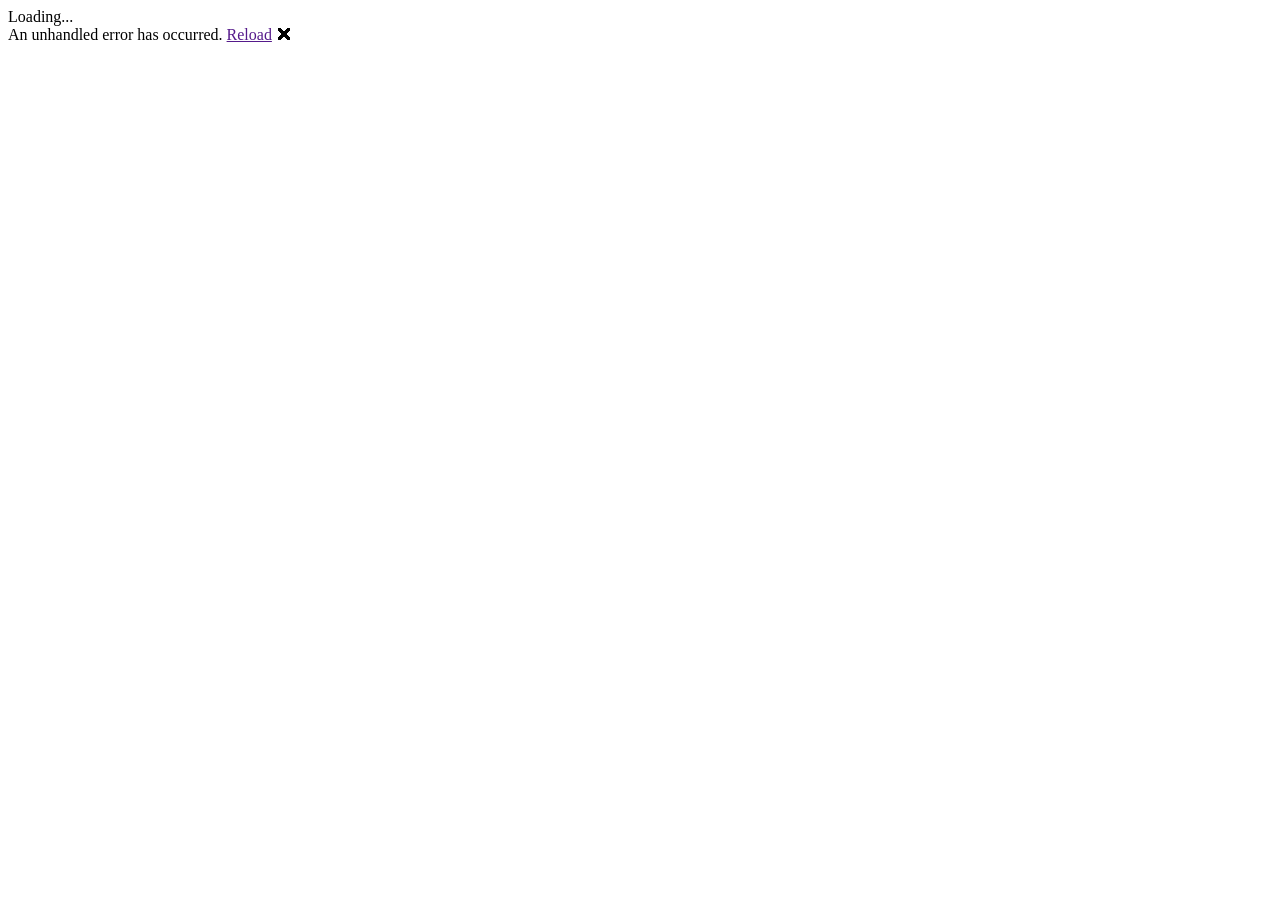
==== wwwroot/index.html @ 85c05eef "first" ====
<!DOCTYPE html>
<html lang="en">
<head>
    <meta charset="utf-8" />
    <meta name="viewport" content="width=device-width, initial-scale=1.0, maximum-scale=1.0, user-scalable=no, viewport-fit=cover" />
    <title>Olondonge</title>
    <base href="/" />
    <link rel="stylesheet" href="css/bootstrap/bootstrap.min.css" />
    <link rel="stylesheet" href="css/theme.css" />
    <link rel="stylesheet" href="css/theme-dark.css" />
    <link rel="stylesheet" href="css/app.css" />
    <link rel="stylesheet" href="css/responsive.css" />
    <link rel="stylesheet" href="OlondongeApp.styles.css" />
    <link rel="stylesheet" href="_content/Radzen.Blazor/css/material-base.css" />
    <link rel="stylesheet" href="https://cdn.jsdelivr.net/npm/bootstrap-icons@1.11.3/font/bootstrap-icons.css" />
    <link rel="icon" type="image/png" href="images/logo_system.png" sizes="32x32" />
    <link rel="icon" type="image/svg+xml" href="images/logo_system.svg" />
    <script src="js/theme.js"></script>
</head>

<body>

    <div class="status-bar-safe-area"></div>

    <div id="app">Loading...</div>

    <div id="blazor-error-ui">
        An unhandled error has occurred.
        <a href="" class="reload">Reload</a>
        <a class="dismiss">🗙</a>
    </div>

    <script src="_framework/blazor.webview.js" autostart="false"></script>
    <script src="js/sidebar.js"></script>
    <script src="js/dock.js"></script>

</body>

</html>
---- wwwroot/css/theme.css ----
/**
 * Tema Olondonge — tokens reutilizáveis (Indigo + Sky + Emerald).
 * Consumir sempre via var(--ol-*) em app.css, PageHeader, Header, Toaster, etc.
 * Escala global de `rem`: ver `responsive.css` (`html { font-size: clamp(...) }`).
 * Para alterar o look globalmente, edite este ficheiro e, se necessário, responsive.css.
 */
:root {
    /* Marca */
    --ol-color-primary: #4f46e5;
    --ol-color-primary-hover: #4338ca;
    --ol-color-primary-active: #3730a3;
    --ol-color-primary-soft: #eef2ff;
    --ol-color-primary-muted: #c7d2fe;

    --ol-color-accent: #0ea5e9;
    --ol-color-accent-soft: #e0f2fe;

    --ol-color-success: #10b981;
    --ol-color-success-soft: #d1fae5;

    --ol-color-danger: #ef4444;
    --ol-color-danger-soft: #fee2e2;

    --ol-color-warning: #f59e0b;
    --ol-color-warning-soft: #fef3c7;

    /* Superfícies */
    --ol-bg-page: #f1f5f9;
    --ol-bg-elevated: #ffffff;
    --ol-bg-subtle: #f8fafc;
    --ol-border: #e2e8f0;
    --ol-border-strong: #cbd5e1;

    /* Texto */
    --ol-text: #0f172a;
    --ol-text-secondary: #475569;
    --ol-text-muted: #64748b;
    --ol-text-on-brand: #ffffff;

    /**
     * Tipografia: usar estes tokens em CSS (rem). O tamanho de `rem` segue `html`
     * em responsive.css (clamp entre telemóvel e desktop) para leitura coerente.
     */
    --ol-font-xs: 0.75rem;
    --ol-font-sm: 0.8125rem;
    --ol-font-std: 0.875rem;
    --ol-font-body: 0.9375rem;
    --ol-font-base: 1rem;
    --ol-font-md: 1.0625rem;
    --ol-font-lg: 1.125rem;
    --ol-font-xl: 1.25rem;
    --ol-font-2xl: 1.5rem;
    --ol-font-3xl: 1.875rem;
    /* Títulos hero / splash: fluído sem media queries redundantes */
    --ol-font-display: clamp(1.75rem, 5vw + 0.75rem, 3rem);
    --ol-font-display-sub: clamp(0.9375rem, 1.5vw + 0.65rem, 1.125rem);

    /* Raio e sombra */
    --ol-radius-sm: 8px;
    --ol-radius-md: 12px;
    --ol-radius-lg: 16px;
    --ol-radius-pill: 999px;

    --ol-shadow-sm: 0 1px 2px rgba(15, 23, 42, 0.06);
    --ol-shadow-md: 0 4px 14px rgba(79, 70, 229, 0.12);
    --ol-shadow-fab: 0 8px 24px rgba(79, 70, 229, 0.35);

    /* Header (barra superior) */
    --ol-header-bg: linear-gradient(135deg, #4f46e5 0%, #2563eb 55%, #0ea5e9 100%);
    --ol-header-border: rgba(255, 255, 255, 0.12);
    --ol-header-shadow: 0 2px 12px rgba(15, 23, 42, 0.12);

    /* Sidebar */
    --ol-sidebar-bg: #1e1b4b;
    --ol-sidebar-text: rgba(255, 255, 255, 0.88);
    --ol-sidebar-hover: rgba(255, 255, 255, 0.1);

    /* Inputs */
    --ol-input-bg: #ffffff;
    --ol-input-border: #cbd5e1;
    --ol-input-focus: var(--ol-color-primary);

    /* Ligações (Bootstrap .btn-link herdado) */
    --ol-link: var(--ol-color-primary);
    --ol-link-hover: var(--ol-color-primary-hover);
}

html,
body {
    background-color: var(--ol-bg-page);
    color: var(--ol-text);
}

/* Botões Bootstrap alinhados ao tema (reutilização sem duplicar em cada .razor) */
.btn-primary {
    background-color: var(--ol-color-primary);
    border-color: var(--ol-color-primary);
    color: var(--ol-text-on-brand);
}

.btn-primary:hover,
.btn-primary:focus {
    background-color: var(--ol-color-primary-hover);
    border-color: var(--ol-color-primary-hover);
    color: var(--ol-text-on-brand);
}

.btn-secondary {
    background-color: var(--ol-bg-subtle);
    border-color: var(--ol-border-strong);
    color: var(--ol-text-secondary);
}

.btn-secondary:hover,
.btn-secondary:focus {
    background-color: var(--ol-border);
    border-color: var(--ol-border-strong);
    color: var(--ol-text);
}
---- wwwroot/css/theme-dark.css ----
/**
 * Tema escuro (Olondonge). Activo via:
 *   <html data-theme="dark">      (escolha explícita do utilizador)
 *   prefers-color-scheme: dark    (auto, quando o utilizador NÃO escolheu)
 *
 * Reaproveita os tokens var(--ol-*) — só sobrepõe valores. Cuidados:
 *  - Manter contraste AA (texto sobre superfícies escuras).
 *  - Glass dock: borda/fundo recalculados para escuro.
 *  - Tabelas zebradas: usar branco com baixa opacidade.
 *  - Skeletons: gradiente escuro.
 */

html[data-theme="dark"] {
    --ol-color-primary: #818cf8;
    --ol-color-primary-hover: #a5b4fc;
    --ol-color-primary-active: #c7d2fe;
    --ol-color-primary-soft: rgba(99, 102, 241, 0.18);
    --ol-color-primary-muted: rgba(165, 180, 252, 0.45);

    --ol-color-accent: #38bdf8;
    --ol-color-accent-soft: rgba(56, 189, 248, 0.16);

    --ol-color-success: #34d399;
    --ol-color-success-soft: rgba(16, 185, 129, 0.18);

    --ol-color-danger: #f87171;
    --ol-color-danger-soft: rgba(239, 68, 68, 0.18);

    --ol-color-warning: #fbbf24;
    --ol-color-warning-soft: rgba(245, 158, 11, 0.18);

    --ol-bg-page: #0b1020;
    --ol-bg-elevated: #131a2c;
    --ol-bg-subtle: #1a2238;
    --ol-border: rgba(255, 255, 255, 0.1);
    --ol-border-strong: rgba(255, 255, 255, 0.18);

    --ol-text: #e2e8f0;
    --ol-text-secondary: #cbd5e1;
    --ol-text-muted: #94a3b8;
    --ol-text-on-brand: #f8fafc;

    --ol-shadow-sm: 0 1px 2px rgba(0, 0, 0, 0.4);
    --ol-shadow-md: 0 4px 14px rgba(0, 0, 0, 0.55);
    --ol-shadow-fab: 0 8px 22px rgba(99, 102, 241, 0.45);

    --ol-header-bg: linear-gradient(135deg, #1e1b4b 0%, #312e81 55%, #1e3a8a 100%);
    --ol-header-border: rgba(255, 255, 255, 0.06);
    --ol-header-shadow: 0 2px 12px rgba(0, 0, 0, 0.45);

    --ol-sidebar-bg: #0a0f1f;
    --ol-sidebar-text: rgba(255, 255, 255, 0.85);
    --ol-sidebar-hover: rgba(255, 255, 255, 0.07);

    --ol-input-bg: #0f172a;
    --ol-input-border: rgba(255, 255, 255, 0.18);
    --ol-input-focus: var(--ol-color-primary);
}

/* Auto: aplica os mesmos tokens quando o sistema está em dark e o utilizador não escolheu. */
@media (prefers-color-scheme: dark) {
    html:not([data-theme]) {
        --ol-color-primary: #818cf8;
        --ol-color-primary-hover: #a5b4fc;
        --ol-color-primary-active: #c7d2fe;
        --ol-color-primary-soft: rgba(99, 102, 241, 0.18);
        --ol-color-primary-muted: rgba(165, 180, 252, 0.45);

        --ol-color-accent: #38bdf8;
        --ol-color-accent-soft: rgba(56, 189, 248, 0.16);

        --ol-color-success: #34d399;
        --ol-color-success-soft: rgba(16, 185, 129, 0.18);

        --ol-color-danger: #f87171;
        --ol-color-danger-soft: rgba(239, 68, 68, 0.18);

        --ol-color-warning: #fbbf24;
        --ol-color-warning-soft: rgba(245, 158, 11, 0.18);

        --ol-bg-page: #0b1020;
        --ol-bg-elevated: #131a2c;
        --ol-bg-subtle: #1a2238;
        --ol-border: rgba(255, 255, 255, 0.1);
        --ol-border-strong: rgba(255, 255, 255, 0.18);

        --ol-text: #e2e8f0;
        --ol-text-secondary: #cbd5e1;
        --ol-text-muted: #94a3b8;
        --ol-text-on-brand: #f8fafc;

        --ol-shadow-sm: 0 1px 2px rgba(0, 0, 0, 0.4);
        --ol-shadow-md: 0 4px 14px rgba(0, 0, 0, 0.55);
        --ol-shadow-fab: 0 8px 22px rgba(99, 102, 241, 0.45);

        --ol-header-bg: linear-gradient(135deg, #1e1b4b 0%, #312e81 55%, #1e3a8a 100%);
        --ol-header-border: rgba(255, 255, 255, 0.06);
        --ol-header-shadow: 0 2px 12px rgba(0, 0, 0, 0.45);

        --ol-sidebar-bg: #0a0f1f;
        --ol-sidebar-text: rgba(255, 255, 255, 0.85);
        --ol-sidebar-hover: rgba(255, 255, 255, 0.07);

        --ol-input-bg: #0f172a;
        --ol-input-border: rgba(255, 255, 255, 0.18);
        --ol-input-focus: var(--ol-color-primary);
    }
}

/* ======================================================================== */
/* Ajustes pontuais (não cobertos só por tokens) — escopo: data-theme="dark" */
/* ======================================================================== */

/* Estado pages.css usa cores hardcoded. Coberto por tokens; abaixo ajustes finos. */

html[data-theme="dark"] .ol-table tbody tr:nth-child(even) {
    background-color: rgba(255, 255, 255, 0.04);
}

html[data-theme="dark"] .ol-table tbody tr:nth-child(odd) {
    background-color: transparent;
}

html[data-theme="dark"] .ol-skeleton {
    background: linear-gradient(
        90deg,
        rgba(255, 255, 255, 0.04) 0%,
        rgba(255, 255, 255, 0.1) 50%,
        rgba(255, 255, 255, 0.04) 100%
    );
}

html[data-theme="dark"] .ol-glass-dock-pill {
    border-color: rgba(255, 255, 255, 0.1);
    background: linear-gradient(
        165deg,
        rgba(30, 41, 59, 0.45) 0%,
        rgba(15, 23, 42, 0.5) 100%
    );
    backdrop-filter: blur(22px) saturate(140%);
    -webkit-backdrop-filter: blur(22px) saturate(140%);
    box-shadow:
        0 4px 24px rgba(0, 0, 0, 0.5),
        0 1px 0 rgba(255, 255, 255, 0.05) inset;
}

@supports not ((backdrop-filter: blur(1px)) or (-webkit-backdrop-filter: blur(1px))) {
    html[data-theme="dark"] .ol-glass-dock-pill {
        background: linear-gradient(
            165deg,
            rgba(30, 41, 59, 0.85) 0%,
            rgba(15, 23, 42, 0.9) 100%
        );
    }
}

html[data-theme="dark"] .ol-glass-dock-item {
    color: var(--ol-text-secondary);
}

html[data-theme="dark"] .ol-glass-dock-item:hover {
    background: rgba(165, 180, 252, 0.1);
    color: var(--ol-color-primary-hover);
}

html[data-theme="dark"] .ol-glass-dock-home {
    border-color: rgba(255, 255, 255, 0.18);
}

html[data-theme="dark"] .ol-empty-state-icon {
    background: rgba(99, 102, 241, 0.18);
    color: var(--ol-color-primary-hover);
    box-shadow: 0 0 0 4px rgba(99, 102, 241, 0.08);
}

html[data-theme="dark"] .ol-empty-state--warn .ol-empty-state-icon {
    background: rgba(245, 158, 11, 0.18);
    color: #fbbf24;
    box-shadow: 0 0 0 4px rgba(245, 158, 11, 0.08);
}

html[data-theme="dark"] .ol-empty-state--warn {
    border-color: rgba(245, 158, 11, 0.4);
    background: linear-gradient(
        180deg,
        rgba(245, 158, 11, 0.12),
        var(--ol-bg-elevated)
    );
}

html[data-theme="dark"] .ol-fallback-banner {
    border-color: rgba(255, 193, 7, 0.4);
    background: linear-gradient(
        180deg,
        rgba(255, 193, 7, 0.1),
        var(--ol-bg-elevated)
    );
    color: var(--ol-text);
}

html[data-theme="dark"] .ol-home-last-sync-dot {
    box-shadow: 0 0 0 2px rgba(255, 255, 255, 0.08);
}

html[data-theme="dark"] .header-action {
    background: rgba(255, 255, 255, 0.08);
    border-color: rgba(255, 255, 255, 0.14);
}

html[data-theme="dark"] .header-action:hover {
    background: rgba(255, 255, 255, 0.16);
}

html[data-theme="dark"] .header-action--active {
    background: rgba(255, 255, 255, 0.92);
    color: var(--ol-color-primary-active);
}

html[data-theme="dark"] #blazor-error-ui {
    background: #2c1f04;
    color: #fef3c7;
}

html[data-theme="dark"] .alert-danger {
    background-color: var(--ol-color-danger-soft);
    color: #fecaca;
    border-color: rgba(248, 113, 113, 0.45);
}

/* Bootstrap utilitário comum */
html[data-theme="dark"] .text-muted {
    color: var(--ol-text-muted) !important;
}
---- wwwroot/css/app.css ----
/*#if (SampleContent)*/
:root {
    /* Fallback: 0. No Android, estes valores são preenchidos via WindowInsets (MainPage). */
    --safe-top: 0px;
    --safe-bottom: 0px;
    --safe-left: 0px;
    --safe-right: 0px;
    /* Uma única fonte de verdade (JS + env iOS / WebView) — evita duplicar padding no body + dock/header. */
    --safe-top-effective: max(var(--safe-top), env(safe-area-inset-top, 0px));
    --safe-bottom-effective: max(var(--safe-bottom), env(safe-area-inset-bottom, 0px));
    --safe-left-effective: max(var(--safe-left), env(safe-area-inset-left, 0px));
    --safe-right-effective: max(var(--safe-right), env(safe-area-inset-right, 0px));
}

html, body {
    font-family: 'Helvetica Neue', Helvetica, Arial, sans-serif;
    width: 100%;
}

html {
    height: 100%;
    height: -webkit-fill-available;
}

/* Safe area: uma vez no body (Android: --safe-* via MainPage + env() em :root). O conteúdo encaixa por baixo. */
body {
    box-sizing: border-box;
    display: flex;
    flex-direction: column;
    margin: 0;
    min-height: 100%;
    min-height: 100vh;
    min-height: 100dvh;
    min-height: -webkit-fill-available;
    padding-top: var(--safe-top-effective);
    padding-bottom: var(--safe-bottom-effective);
    padding-left: var(--safe-left-effective);
    padding-right: var(--safe-right-effective);
}

/*
 * Shell global MAUI Blazor WebView: ocupar a altura útil (várias resoluções / DPR).
 * flex + min-height:0 evita letterboxing e permite scroll dentro de main / páginas vazias.
 */
#app {
    box-sizing: border-box;
    display: flex;
    flex-direction: column;
    flex: 1 1 auto;
    min-height: 0;
    width: 100%;
}

/* O host Blazor pode inserir um wrapper entre #app e o layout. */
#app > * {
    box-sizing: border-box;
    display: flex;
    flex-direction: column;
    flex: 1 1 auto;
    min-height: 0;
    width: 100%;
}

/* Raiz única por layout (MainLayout / EmptyLayout): banner + área principal empilhados. */
.layout-shell {
    box-sizing: border-box;
    display: flex;
    flex-direction: column;
    flex: 1 1 auto;
    min-height: 0;
    width: 100%;
}

.layout-shell > .page,
.layout-shell > .empty-layout {
    flex: 1 1 auto;
    min-height: 0;
    width: 100%;
}

a, .btn-link {
    color: var(--ol-link);
}

a:hover, .btn-link:hover {
    color: var(--ol-link-hover);
}

.btn:focus, .btn:active:focus, .btn-link.nav-link:focus, .form-control:focus, .form-check-input:focus {
    box-shadow: 0 0 0 0.1rem white, 0 0 0 0.25rem #258cfb;
}

.content {
    padding-top: 1.1rem;
}

/*#endif*/
h1:focus {
    outline: none;
}

.valid.modified:not([type=checkbox]) {
    outline: 1px solid #26b050;
}

.invalid {
    outline: 1px solid #e50000;
}

.validation-message {
    color: #e50000;
}

#blazor-error-ui {
    background: lightyellow;
    bottom: 0;
    box-shadow: 0 -1px 2px rgba(0, 0, 0, 0.2);
    display: none;
    left: 0;
    padding: 0.6rem 1.25rem 0.7rem 1.25rem;
    position: fixed;
    width: 100%;
    z-index: 1000;
}

    #blazor-error-ui .dismiss {
        cursor: pointer;
        position: absolute;
        right: 0.75rem;
        top: 0.5rem;
    }

.blazor-error-boundary {
    background: url([data-uri]) no-repeat 1rem/1.8rem, #b32121;
    padding: 1rem 1rem 1rem 3.7rem;
    color: white;
}

    .blazor-error-boundary::after {
        content: "An error has occurred."
    }

.status-bar-safe-area {
    display: none;
}

@supports (-webkit-touch-callout: none) {
    .status-bar-safe-area {
        display: flex;
        position: sticky;
        top: 0;
        height: env(safe-area-inset-top);
        background-color: #f7f7f7;
        width: 100%;
        z-index: 1;
    }

    .flex-column, .navbar-brand {
        padding-left: env(safe-area-inset-left);
    }
}

/* Olondonge MVP — cores via css/theme.css */
.ol-muted {
    color: var(--ol-text-muted);
    font-size: var(--ol-font-body);
}

.ol-card {
    max-width: 420px;
    margin: 2rem auto;
    padding: 1.5rem;
    border-radius: var(--ol-radius-md);
    background: var(--ol-bg-elevated);
    box-shadow: var(--ol-shadow-md);
    border: 1px solid var(--ol-border);
}

.ol-field {
    margin-bottom: 1rem;
}

.ol-field label {
    display: block;
    font-weight: 600;
    margin-bottom: 0.35rem;
    color: var(--ol-text);
}

.ol-input {
    width: 100%;
    max-width: 100%;
    padding: 0.5rem 0.65rem;
    border: 1px solid var(--ol-input-border);
    border-radius: var(--ol-radius-sm);
    font-size: 1rem;
    background: var(--ol-input-bg);
    color: var(--ol-text);
}

.ol-input:focus {
    outline: none;
    border-color: var(--ol-input-focus);
    box-shadow: 0 0 0 3px var(--ol-color-primary-soft);
}

.ol-btn {
    width: 100%;
    margin-top: 0.5rem;
    padding: 0.65rem 1rem;
    border: none;
    border-radius: var(--ol-radius-sm);
    background: var(--ol-color-primary);
    color: var(--ol-text-on-brand);
    font-weight: 600;
    cursor: pointer;
}

.ol-btn:disabled {
    opacity: 0.65;
    cursor: not-allowed;
}

.ol-btn-secondary {
    width: auto;
    background: var(--ol-text-secondary);
    color: var(--ol-text-on-brand);
}

.ol-error {
    color: var(--ol-color-danger);
    font-size: 0.9rem;
}

.ol-fallback-banner {
    border-radius: var(--ol-radius-md);
    border: 1px solid rgba(255, 193, 7, 0.55);
    background: linear-gradient(180deg, rgba(255, 193, 7, 0.14), var(--ol-bg-elevated));
    padding: 0.75rem 0.9rem;
    margin-bottom: 1rem;
    font-size: 0.88rem;
    line-height: 1.38;
    color: var(--ol-text);
}

.ol-fallback-banner strong {
    display: block;
    margin-bottom: 0.2rem;
}

.ol-fallback-nd {
    font-weight: 700;
    color: var(--ol-text-muted);
    font-variant-numeric: tabular-nums;
}

/*
 * BrandLogoImg: o <img> é renderizado por componente filho; em MAUI Blazor WebView o CSS isolado
 * com ::deep nem sempre aplica ao <img>. Estas regras globais garantem tamanho e recorte.
 */
.header-container .header-brand-logo {
    width: 28px;
    height: 28px;
    max-width: 28px;
    max-height: 28px;
    flex-shrink: 0;
    overflow: hidden;
    display: flex;
    align-items: center;
    justify-content: center;
}

.header-container .header-brand-logo img {
    max-width: 100%;
    max-height: 100%;
    width: auto;
    height: auto;
    object-fit: contain;
    object-position: center;
    display: block;
}

.splash-logo img {
    max-width: 100%;
    max-height: 100%;
    width: 100%;
    height: 100%;
    object-fit: contain;
    object-position: center;
    display: block;
}

.login-header .logo img {
    max-width: 100%;
    max-height: 100%;
    width: 100%;
    height: 100%;
    object-fit: contain;
    object-position: center;
    display: block;
}

.ol-grades-header {
    display: flex;
    flex-wrap: wrap;
    align-items: flex-start;
    justify-content: space-between;
    gap: 1rem;
    margin-bottom: 1rem;
}

/* Grelha curricular — classes por disciplina */
.ol-curriculum-disc-heading strong {
    color: var(--ol-text);
    font-size: 1rem;
}

.ol-curriculum-meta {
    margin-top: 0.5rem;
    font-size: 0.875rem;
    line-height: 1.4;
}

.ol-curriculum-classe-row {
    display: flex;
    flex-wrap: wrap;
    align-items: center;
    gap: 0.4rem 0.55rem;
    margin-top: 0.5rem;
}

.ol-curriculum-classe-label {
    font-size: 0.78rem;
    font-weight: 700;
    letter-spacing: 0.02em;
    text-transform: uppercase;
    color: var(--ol-text-secondary);
    flex-shrink: 0;
}

.ol-curriculum-classe-chips {
    display: flex;
    flex-wrap: wrap;
    gap: 0.35rem;
    align-items: center;
}

.ol-curriculum-classe-chip {
    display: inline-block;
    font-size: 0.8rem;
    font-weight: 600;
    padding: 0.22rem 0.58rem;
    border-radius: 999px;
    background: var(--ol-color-primary-soft);
    color: var(--ol-color-primary-hover);
    border: 1px solid var(--ol-border);
    line-height: 1.2;
}

/* Ficha académica (tabela tipo secretaria) */
.ol-curriculum-ficha {
    margin-bottom: 0.5rem;
}

.ol-curriculum-ficha-table {
    width: max-content;
    min-width: 100%;
    font-size: 0.875rem;
    background: var(--ol-bg-elevated, #fff);
    font-variant-numeric: tabular-nums;
}

.ol-curriculum-ficha-table thead th {
    vertical-align: middle;
    background: var(--ol-color-primary-soft);
    color: var(--ol-text);
}

.ol-curriculum-col-disciplina {
    min-width: 8.5rem;
    max-width: 12rem;
}

.ol-curriculum-tipo-header td {
    padding-top: 0.55rem;
    padding-bottom: 0.55rem;
}

.ol-curriculum-cell {
    min-width: 4.5rem;
    vertical-align: top;
}

.ol-curriculum-cell-mod + .ol-curriculum-cell-mod {
    margin-top: 0.35rem;
    padding-top: 0.35rem;
    border-top: 1px dashed var(--ol-border);
}

.ol-curriculum-root {
    margin-bottom: 0.75rem;
}

/* Currículo estudante: um card por classe do curso; dentro, lista de módulos */
.ol-curriculum-cards {
    display: flex;
    flex-direction: column;
    gap: 1rem;
    margin-bottom: 0.75rem;
}

.ol-curriculum-class-card {
    border-radius: var(--ol-radius-md, 0.375rem);
    border: 1px solid var(--ol-border);
    background: var(--ol-bg-elevated, #fff);
    overflow: hidden;
    box-shadow: 0 1px 3px rgba(15, 23, 42, 0.06);
}

.ol-curriculum-class-card-header {
    padding: 0.65rem 1rem;
    background: linear-gradient(180deg, var(--ol-color-primary-soft, rgba(13, 110, 253, 0.12)), rgba(248, 250, 252, 0.96));
    border-bottom: 1px solid var(--ol-border);
}

.ol-curriculum-class-card-title {
    margin: 0;
    font-size: 1.05rem;
    font-weight: 700;
    color: var(--ol-text);
}

/* Título da lista de módulos dentro do card da classe */
.ol-curriculum-class-mod-section {
    margin: 0;
    padding: 0.5rem 1rem 0;
    font-size: 0.72rem;
    font-weight: 600;
    text-transform: uppercase;
    letter-spacing: 0.05em;
    color: var(--ol-text-muted);
}

.ol-curriculum-class-mod-list {
    list-style: none;
    margin: 0;
    padding: 0.35rem 0;
}

.ol-curriculum-class-mod-item {
    display: flex;
    align-items: center;
    justify-content: space-between;
    gap: 0.75rem;
    padding: 0.55rem 1rem;
    border-top: 1px solid var(--ol-border);
}

.ol-curriculum-class-mod-item:first-of-type {
    border-top: none;
}

.ol-curriculum-class-mod-name {
    font-size: 0.95rem;
    color: var(--ol-text);
}

.ol-curriculum-class-mod-badge {
    flex-shrink: 0;
    font-size: 0.72rem;
    font-weight: 600;
    color: var(--ol-text-muted);
    white-space: nowrap;
}

.ol-curriculum-class-mod-empty {
    padding: 0.75rem 1rem;
    font-size: 0.9rem;
}

.ol-curriculum-cache-list {
    margin-bottom: 0;
}

.ol-curriculum-table-scroll {
    overflow-x: auto;
    -webkit-overflow-scrolling: touch;
    border-radius: var(--ol-radius-md, 0.375rem);
    border: 1px solid var(--ol-border);
}

.ol-curriculum-ficha-table thead th.ol-curriculum-col-disciplina,
.ol-curriculum-ficha-table tbody th.ol-curriculum-col-disciplina {
    position: sticky;
    left: 0;
    z-index: 2;
    background: var(--ol-bg-elevated, #fff);
    box-shadow: 6px 0 10px -6px rgba(15, 23, 42, 0.15);
    border-right: 1px solid var(--ol-border);
}

.ol-curriculum-ficha-table thead th.ol-curriculum-col-disciplina {
    z-index: 3;
    background: var(--ol-color-primary-soft);
}

.ol-curriculum-th-classe {
    min-width: 4.75rem;
}

.ol-curriculum-tipo-header-inner {
    padding: 0.5rem 0.75rem !important;
    background: linear-gradient(180deg, rgba(248, 250, 252, 0.96), rgba(241, 245, 249, 0.92)) !important;
    border-left: 3px solid var(--ol-color-primary, #0d6efd) !important;
}

.ol-curriculum-tipo-badge {
    font-weight: 700;
    font-size: 0.82rem;
    letter-spacing: 0.02em;
    color: var(--ol-text);
}

.ol-curriculum-disc-title {
    font-size: 0.9rem;
}

.ol-curriculum-mod-id {
    display: block;
    font-size: 0.72rem;
    color: var(--ol-text-muted);
    font-weight: 600;
}

.ol-curriculum-teacher {
    display: block;
    font-size: 0.82rem;
    color: var(--ol-text);
    line-height: 1.35;
}

/* Grelha curricular: tabela em ecrã ≥ md; cartões em telemóvel */
.ol-curriculum-mobile {
    display: none;
    flex-direction: column;
    gap: 1.25rem;
}

.ol-curriculum--desktop-only {
    display: block;
}

@media (max-width: 767.98px) {
    .ol-curriculum--desktop-only {
        display: none !important;
    }

    .ol-curriculum-mobile.ol-curriculum--mobile-only {
        display: flex !important;
    }
}

@media (min-width: 768px) {
    .ol-curriculum--mobile-only {
        display: none !important;
    }
}

.ol-curriculum-mobile-sec-title {
    font-size: 0.78rem;
    font-weight: 700;
    text-transform: uppercase;
    letter-spacing: 0.06em;
    color: var(--ol-text-secondary);
    margin: 0 0 0.5rem;
    padding-bottom: 0.35rem;
    border-bottom: 1px solid var(--ol-border);
}

.ol-curriculum-mobile-card {
    border: 1px solid var(--ol-border);
    border-radius: var(--ol-radius-md, 0.375rem);
    background: var(--ol-bg-elevated, #fff);
    box-shadow: 0 1px 2px rgba(15, 23, 42, 0.05);
    overflow: hidden;
}

.ol-curriculum-mobile-card-head {
    font-weight: 700;
    font-size: 0.95rem;
    padding: 0.65rem 0.75rem;
    background: var(--ol-color-primary-soft);
    color: var(--ol-text);
    border-bottom: 1px solid var(--ol-border);
}

.ol-curriculum-mobile-rows {
    padding: 0.35rem 0.65rem 0.55rem;
}

.ol-curriculum-mobile-row {
    display: grid;
    grid-template-columns: minmax(3.25rem, 24%) 1fr;
    gap: 0.35rem 0.65rem;
    align-items: start;
    padding: 0.45rem 0;
    border-bottom: 1px solid var(--ol-border);
}

.ol-curriculum-mobile-row:last-child {
    border-bottom: none;
}

.ol-curriculum-mobile-label {
    font-size: 0.76rem;
    font-weight: 700;
    color: var(--ol-text-secondary);
    padding-top: 0.1rem;
}

.ol-curriculum-mobile-value {
    font-size: 0.85rem;
    line-height: 1.4;
    display: flex;
    flex-direction: column;
    gap: 0.35rem;
}

.ol-curriculum-mobile-cell-block {
    display: flex;
    flex-direction: column;
    gap: 0.12rem;
}

.ol-curriculum-mobile-cell-block + .ol-curriculum-mobile-cell-block {
    margin-top: 0.35rem;
    padding-top: 0.35rem;
    border-top: 1px dashed var(--ol-border);
}

.ol-toolbar {
    display: flex;
    flex-wrap: wrap;
    gap: 0.75rem 1rem;
    align-items: flex-end;
    margin-bottom: 1rem;
}

.ol-toolbar label {
    font-weight: 600;
    font-size: 0.85rem;
    display: block;
    margin-bottom: 0.25rem;
    color: var(--ol-text);
}

.ol-filter-card {
    border: 1px solid var(--ol-border);
    border-radius: var(--ol-radius-md);
    background: var(--ol-bg-elevated);
    padding: 0.85rem;
    margin-bottom: 1rem;
    box-shadow: var(--ol-shadow-sm);
}

.ol-filter-header {
    display: flex;
    justify-content: space-between;
    align-items: center;
    gap: 0.75rem;
    margin-bottom: 0.65rem;
}

.ol-filter-header strong {
    color: var(--ol-text);
}

.ol-filter-grid {
    display: grid;
    grid-template-columns: repeat(2, minmax(220px, 1fr));
    gap: 0.75rem;
}

/* Notas: matrícula + trimestre na mesma linha, extremos com espaço entre. */
.ol-filter-grid--grades-pair {
    display: flex;
    flex-wrap: nowrap;
    justify-content: space-between;
    align-items: flex-end;
    gap: 0.75rem;
}

.ol-filter-grid--grades-pair .ol-filter-item {
    flex: 1 1 0;
    min-width: 0;
}

.ol-filter-grid--grades-pair .ol-filter-item .ol-input {
    width: 100%;
}

.ol-filter-item label {
    font-weight: 600;
    font-size: 0.85rem;
    display: block;
    margin-bottom: 0.25rem;
    color: var(--ol-text-secondary);
}

.ol-table-wrap {
    overflow-x: auto;
    border-radius: var(--ol-radius-sm);
    border: 1px solid var(--ol-border);
    background: var(--ol-bg-elevated);
}

.ol-table {
    width: 100%;
    border-collapse: collapse;
    font-size: 0.9rem;
    font-variant-numeric: tabular-nums;
}

.ol-table th,
.ol-table td {
    padding: 0.5rem 0.65rem;
    border-bottom: 1px solid var(--ol-border);
    text-align: left;
    vertical-align: top;
    color: var(--ol-text);
}

.ol-table th {
    background: var(--ol-color-primary-soft);
    font-weight: 600;
    color: var(--ol-color-primary-hover);
}

.ol-table tbody tr:nth-child(even) {
    background-color: #f2f3f5;
}

.ol-table tbody tr:nth-child(odd) {
    background-color: transparent;
}

.ol-exames {
    margin: 0;
    padding-left: 1rem;
    font-size: 0.85rem;
}

.ol-grades-cards {
    display: none;
}

.ol-grade-card {
    border: 1px solid var(--ol-border);
    border-radius: var(--ol-radius-md);
    background: var(--ol-bg-elevated);
    padding: 0.75rem;
    margin-bottom: 0.75rem;
    box-shadow: var(--ol-shadow-sm);
    border-left: 4px solid var(--ol-color-primary);
    font-variant-numeric: tabular-nums;
}

.ol-grade-card-title {
    margin-bottom: 0.5rem;
}

.ol-grade-grid {
    display: flex;
    flex-wrap: wrap;
    gap: 0.5rem 0.75rem;
    margin-bottom: 0.6rem;
    align-items: flex-start;
}

.ol-grade-grid > div {
    display: flex;
    flex-direction: column;
    gap: 0.15rem;
    flex: 0 0 auto;
    max-width: 100%;
}

.ol-grade-label {
    color: var(--ol-text-muted);
    font-size: 0.75rem;
    font-weight: 600;
    text-transform: uppercase;
    letter-spacing: 0.02em;
}

.ol-grade-value--low {
    color: var(--ol-color-danger);
    font-weight: 600;
}

.ol-grade-value--high {
    color: var(--ol-color-success);
    font-weight: 600;
}

.ol-grade-exams {
    border-top: 1px dashed var(--ol-border);
    padding-top: 0.45rem;
}

/* Botão flutuante de sincronização (offline-first) — Material 3 + halo de progresso */
.ol-fab-refresh {
    display: inline-flex;
    position: fixed;
    right: 1rem;
    bottom: 1.25rem;
    width: 44px;
    height: 44px;
    padding: 0;
    border: none;
    border-radius: 999px;
    align-items: center;
    justify-content: center;
    color: var(--ol-text-on-brand);
    background: var(--ol-header-bg);
    box-shadow: var(--ol-shadow-fab);
    z-index: 1200;
    cursor: pointer;
    -webkit-tap-highlight-color: transparent;
    transition: transform 120ms ease, box-shadow 160ms ease, opacity 120ms ease;
}

.ol-fab-refresh::before {
    content: "";
    position: absolute;
    inset: 0;
    border-radius: inherit;
    background: rgba(255, 255, 255, 0);
    transition: background 120ms ease;
    pointer-events: none;
}

.ol-fab-refresh:hover:not(:disabled)::before {
    background: rgba(255, 255, 255, 0.08);
}

.ol-fab-refresh:active:not(:disabled) {
    transform: scale(0.95);
}

.ol-fab-refresh:focus-visible {
    outline: none;
    box-shadow:
        var(--ol-shadow-fab),
        0 0 0 3px rgba(255, 255, 255, 0.85),
        0 0 0 6px var(--ol-color-primary);
}

.ol-fab-refresh:disabled {
    cursor: progress;
    opacity: 1;
}

.ol-fab-refresh .ol-fab-icon {
    position: relative;
    z-index: 1;
    display: inline-flex;
    align-items: center;
    justify-content: center;
    width: 26px;
    height: 26px;
    line-height: 1;
    transition: transform 220ms ease, opacity 200ms ease;
}

.ol-fab-glyph {
    width: 100%;
    height: 100%;
    display: block;
    overflow: visible;
    /* Ligeira sombra para destacar a setas sobre o gradiente do FAB. */
    filter: drop-shadow(0 1px 1px rgba(15, 23, 42, 0.18));
}

.ol-fab-refresh.is-busy .ol-fab-icon {
    transform: scale(0.88) rotate(-12deg);
    opacity: 0.92;
}

/* Anel de progresso indeterminado (estilo Material 3). */
.ol-fab-ring {
    position: absolute;
    inset: -2px;
    width: calc(100% + 4px);
    height: calc(100% + 4px);
    pointer-events: none;
    transform: rotate(-90deg);
    z-index: 0;
}

.ol-fab-ring-track,
.ol-fab-ring-progress {
    fill: none;
    stroke-width: 2.6;
    stroke-linecap: round;
}

.ol-fab-ring-track {
    stroke: rgba(255, 255, 255, 0.22);
}

.ol-fab-ring-progress {
    stroke: rgba(255, 255, 255, 0.95);
    stroke-dasharray: 100;
    stroke-dashoffset: 70;
    transform-origin: 50% 50%;
    animation: ol-fab-ring-spin 1.05s linear infinite;
}

@keyframes ol-fab-ring-spin {
    0% {
        transform: rotate(0deg);
    }
    100% {
        transform: rotate(360deg);
    }
}

@media (prefers-reduced-motion: reduce) {
    .ol-fab-ring-progress {
        animation: none;
        stroke-dashoffset: 50;
    }
    .ol-fab-refresh .ol-fab-icon {
        transition: none;
    }
}

@media (max-width: 767.98px) {
    .ol-filter-grid:not(.ol-filter-grid--grades-pair) {
        grid-template-columns: 1fr;
    }

    /* Só a grelha de notas: em telemóvel trocar tabela por cartões. Não esconder outras páginas (horário, propinas, …). */
    .ol-grades-book .ol-table-wrap {
        display: none;
    }

    .ol-grades-book .ol-grades-cards {
        display: block;
    }
}

/* Sidebar / layout base (alinhado ao Ulongisi) */
.page {
    position: relative;
    display: flex;
    flex-direction: row;
    flex: 1 1 auto;
    min-height: 0;
    width: 100%;
}

.sidebar {
    width: var(--sidebar-width, 250px);
    background: var(--ol-sidebar-bg);
    color: var(--ol-sidebar-text);
    overflow-y: auto;
    transition: transform 0.25s ease;
}

.nav-scrollable {
    padding-top: 0.75rem;
}

.nav-link {
    color: var(--ol-sidebar-text);
    border-radius: 0.5rem;
    padding: 0.6rem 0.75rem;
    display: flex;
    gap: 0.5rem;
    align-items: center;
}

.nav-link:hover {
    color: #fff;
    background: var(--ol-sidebar-hover);
}

.nav-divider {
    border-color: rgba(255, 255, 255, 0.15);
    margin: 0.75rem 1rem;
}

.btn-logout {
    color: rgba(255, 255, 255, 0.85);
    cursor: pointer;
}

main {
    flex: 1;
    min-height: 0;
    display: flex;
    flex-direction: column;
    background: var(--ol-bg-page);
    color: var(--ol-text);
}

main > article.content {
    flex: 1 1 auto;
    min-height: 0;
    overflow-y: auto;
    -webkit-overflow-scrolling: touch;
    padding: 0.75rem 0;
}

.sidebar-overlay {
    display: none;
    position: fixed;
    inset: 0;
    background: rgba(0, 0, 0, 0.35);
    opacity: 0;
    transition: opacity 0.25s ease;
    z-index: 900;
}

/* Mobile: sidebar off-canvas */
.layout-phone .sidebar {
    position: fixed;
    top: 0;
    left: 0;
    bottom: 0;
    transform: translateX(-100%);
    z-index: 950;
}

.layout-phone .sidebar.open {
    transform: translateX(0);
}

.navbar-toggler {
    display: none;
}

.layout-phone .navbar-toggler {
    display: none;
}

.layout-phone-only {
    display: block;
}

/* EmptyLayout: filho directo de #app; preenche altura (Login/Splash trazem o fundo). */
.empty-layout {
    flex: 1 1 auto;
    display: flex;
    flex-direction: column;
    min-height: 0;
    width: 100%;
    box-sizing: border-box;
    margin: 0;
    padding: 0;
    background: transparent;
    color: var(--ol-text);
}

/* Home / painel */
.ol-home-welcome {
    margin-bottom: 1rem;
}

.ol-home-grid {
    display: grid;
    gap: 0.75rem;
    grid-template-columns: repeat(auto-fill, minmax(140px, 1fr));
    margin-bottom: 1.25rem;
}

.ol-home-tile {
    display: flex;
    flex-direction: column;
    align-items: flex-start;
    gap: 0.35rem;
    padding: 0.85rem 1rem;
    border-radius: var(--ol-radius-md);
    background: var(--ol-bg-elevated);
    border: 1px solid var(--ol-border);
    box-shadow: var(--ol-shadow-sm);
    text-decoration: none;
    color: var(--ol-text);
    transition: border-color 0.15s ease, box-shadow 0.15s ease;
}

.ol-home-tile:hover {
    border-color: var(--ol-color-primary-muted);
    box-shadow: var(--ol-shadow-md);
    color: var(--ol-text);
}

.ol-home-tile-icon {
    font-size: 1.35rem;
    line-height: 1;
}

.ol-home-tile-title {
    font-weight: 600;
    font-size: 0.95rem;
}

.ol-home-tile-desc {
    font-size: 0.78rem;
    color: var(--ol-text-muted);
}

/* Home — KPIs (números grandes, pouco texto) */
.ol-home-kpi-grid {
    display: grid;
    grid-template-columns: repeat(2, minmax(0, 1fr));
    gap: 0.65rem;
    margin-bottom: 1.25rem;
}

@media (min-width: 576px) {
    .ol-home-kpi-grid {
        grid-template-columns: repeat(3, minmax(0, 1fr));
    }
}

.ol-home-kpi {
    border-radius: var(--ol-radius-md);
    border: 1px solid var(--ol-border);
    background: var(--ol-bg-elevated);
    padding: 0.65rem 0.75rem;
    box-shadow: var(--ol-shadow-sm);
    min-height: 5.5rem;
    display: flex;
    flex-direction: column;
    justify-content: center;
}

.ol-home-kpi-ok {
    border-color: rgba(25, 135, 84, 0.35);
}

.ol-home-kpi-warn {
    border-color: rgba(255, 193, 7, 0.65);
    background: linear-gradient(180deg, rgba(255, 193, 7, 0.12), var(--ol-bg-elevated));
}

.ol-home-kpi-alert {
    border-color: rgba(220, 53, 69, 0.45);
    background: linear-gradient(180deg, rgba(220, 53, 69, 0.1), var(--ol-bg-elevated));
}

.ol-home-kpi-muted {
    border-color: var(--ol-border);
    opacity: 0.92;
}

.ol-home-kpi-label {
    margin: 0 0 0.2rem;
    font-size: 0.68rem;
    font-weight: 700;
    text-transform: uppercase;
    letter-spacing: 0.04em;
    color: var(--ol-text-muted);
}

.ol-home-kpi-value {
    margin: 0;
    font-size: 1.55rem;
    font-weight: 800;
    line-height: 1.1;
    color: var(--ol-text);
    font-variant-numeric: tabular-nums;
}

.ol-home-kpi-hint {
    margin: 0.25rem 0 0;
    font-size: 0.72rem;
    color: var(--ol-text-muted);
}

.ol-home-kpi-matricula-classe {
    font-size: 1.2rem;
    font-weight: 700;
}

.ol-home-kpi-matricula-ano {
    margin: 0.2rem 0 0;
    font-size: 0.85rem;
    font-weight: 600;
    line-height: 1.2;
    color: var(--ol-text);
    opacity: 0.92;
}

/* Home — ranking: barra posição (1º = esquerda) + quartis */
.ol-home-kpi-ranking {
    min-height: 6.85rem;
}

.ol-home-kpi-ranking-q0 {
    border-color: rgba(25, 135, 84, 0.45);
}

.ol-home-kpi-ranking-q1 {
    border-color: rgba(13, 110, 253, 0.4);
}

.ol-home-kpi-ranking-q2 {
    border-color: rgba(255, 193, 7, 0.65);
}

.ol-home-kpi-ranking-q3 {
    border-color: rgba(220, 53, 69, 0.45);
}

.ol-ranking-visual {
    margin: 0.3rem 0 0.15rem;
}

.ol-ranking-bar-track {
    position: relative;
    height: 0.5rem;
}

.ol-ranking-segments {
    display: flex;
    gap: 2px;
    height: 100%;
    border-radius: 999px;
    overflow: hidden;
    background: var(--ol-border);
}

.ol-ranking-seg {
    flex: 1;
    min-height: 100%;
}

.ol-ranking-seg-q0 {
    background: rgba(25, 135, 84, 0.42);
}

.ol-ranking-seg-q1 {
    background: rgba(13, 110, 253, 0.35);
}

.ol-ranking-seg-q2 {
    background: rgba(255, 193, 7, 0.45);
}

.ol-ranking-seg-q3 {
    background: rgba(220, 53, 69, 0.38);
}

.ol-ranking-marker {
    position: absolute;
    top: 50%;
    width: 0.62rem;
    height: 0.62rem;
    border-radius: 50%;
    transform: translate(-50%, -50%);
    border: 2px solid var(--ol-bg-elevated);
    box-shadow: 0 0 0 1px rgba(15, 23, 42, 0.2);
    z-index: 2;
}

.ol-ranking-marker-q0 {
    background: rgb(21, 115, 71);
}

.ol-ranking-marker-q1 {
    background: rgb(13, 110, 253);
}

.ol-ranking-marker-q2 {
    background: rgb(180, 130, 10);
}

.ol-ranking-marker-q3 {
    background: rgb(176, 42, 55);
}

.ol-ranking-legend {
    display: flex;
    justify-content: space-between;
    margin-top: 0.2rem;
    font-size: 0.62rem;
    font-weight: 600;
    color: var(--ol-text-muted);
    letter-spacing: 0.02em;
}

.ol-ranking-legend-mid {
    font-weight: 700;
    color: var(--ol-text-muted);
}

.ol-ranking-kpi-numbers {
    font-size: 1.25rem;
    margin-top: 0.15rem;
}

.ol-ranking-quartile-hint {
    margin-top: 0.15rem;
    font-weight: 600;
    color: var(--ol-text-muted);
}

.ol-insights-list {
    display: flex;
    flex-direction: column;
    gap: 0.65rem;
}

.ol-insight {
    border-radius: var(--ol-radius-md);
    padding: 0.75rem 1rem;
    border: 1px solid var(--ol-border);
    background: var(--ol-bg-elevated);
}

.ol-insight-row {
    display: flex;
    align-items: flex-start;
    gap: 0.65rem;
}

.ol-insight-icon {
    width: 1.9rem;
    height: 1.9rem;
    border-radius: 999px;
    display: inline-flex;
    align-items: center;
    justify-content: center;
    font-size: 0.95rem;
    font-weight: 700;
    background: rgba(255, 255, 255, 0.5);
    border: 1px solid var(--ol-border);
    flex-shrink: 0;
}

.ol-insight-body {
    flex: 1;
    min-width: 0;
}

.ol-insight-head {
    display: flex;
    align-items: center;
    justify-content: space-between;
    gap: 0.6rem;
}

.ol-insight-critical {
    border-color: var(--ol-color-danger);
    background: var(--ol-color-danger-soft);
}

.ol-insight-warning {
    border-color: var(--ol-color-warning);
    background: var(--ol-color-warning-soft);
}

.ol-insight-info {
    border-color: var(--ol-color-accent);
    background: var(--ol-color-accent-soft);
}

.ol-insight-neutral {
    border-color: var(--ol-border-strong);
    background: var(--ol-bg-elevated);
}

.ol-insight-title {
    font-weight: 600;
    margin: 0 0 0.25rem;
    font-size: 0.95rem;
}

.ol-insight-badge {
    font-size: 0.72rem;
    font-weight: 700;
    text-transform: uppercase;
    letter-spacing: 0.03em;
    padding: 0.2rem 0.45rem;
    border-radius: 999px;
    border: 1px solid rgba(0, 0, 0, 0.08);
    background: rgba(255, 255, 255, 0.62);
    color: var(--ol-text-secondary);
    white-space: nowrap;
}

.ol-insight-detail {
    margin: 0;
    font-size: 0.85rem;
    color: var(--ol-text-secondary);
}

/* Home — última avaliacao_cab em risco (visual) */
.ol-cab-risk-panel {
    margin: 0 0 1.25rem;
    padding: 0.85rem 1rem;
    border-radius: var(--ol-radius-md);
    border: 1px solid var(--ol-color-warning);
    background: linear-gradient(135deg, var(--ol-color-warning-soft), var(--ol-bg-elevated));
    box-shadow: var(--ol-shadow-sm);
}

.ol-cab-risk-head {
    display: flex;
    align-items: flex-start;
    justify-content: space-between;
    gap: 0.75rem;
    margin-bottom: 0.65rem;
}

.ol-cab-risk-title {
    margin: 0;
    font-size: 1rem;
    font-weight: 700;
    color: var(--ol-text);
}

.ol-cab-risk-sub {
    margin: 0.15rem 0 0;
    font-size: 0.78rem;
    color: var(--ol-text-muted);
}

.ol-cab-risk-chip-row {
    display: flex;
    flex-wrap: wrap;
    gap: 0.5rem;
}

.ol-cab-risk-chip {
    position: relative;
    display: flex;
    align-items: stretch;
    min-width: 0;
    max-width: 100%;
    flex: 1 1 140px;
    border-radius: var(--ol-radius-sm);
    border: 1px solid var(--ol-border);
    background: var(--ol-bg-elevated);
    overflow: hidden;
    box-shadow: var(--ol-shadow-sm);
}

.ol-cab-risk-chip .ol-cab-risk-meter {
    width: 5px;
    flex-shrink: 0;
    background: linear-gradient(180deg, #dc3545, #b02a37);
}

.ol-cab-risk-text {
    flex: 1;
    min-width: 0;
    padding: 0.45rem 0.5rem;
    display: flex;
    flex-direction: column;
    gap: 0.1rem;
}

.ol-cab-risk-name {
    font-weight: 600;
    font-size: 0.85rem;
    color: var(--ol-text);
    white-space: nowrap;
    overflow: hidden;
    text-overflow: ellipsis;
}

.ol-cab-risk-meta {
    font-size: 0.7rem;
    color: var(--ol-text-muted);
    text-transform: uppercase;
    letter-spacing: 0.04em;
}

.ol-cab-risk-value {
    flex-shrink: 0;
    padding: 0.45rem 0.55rem;
    font-weight: 800;
    font-size: 1rem;
    color: #b02a37;
    background: rgba(220, 53, 69, 0.08);
    border-left: 1px dashed rgba(220, 53, 69, 0.35);
}

/* Histórico académico - linha do tempo */
.ol-history-timeline {
    position: relative;
    display: flex;
    flex-direction: column;
    gap: 0.9rem;
    margin-top: 0.35rem;
}

.ol-history-timeline::before {
    content: "";
    position: absolute;
    left: 66px;
    top: 0.5rem;
    bottom: 0.5rem;
    width: 2px;
    background: var(--ol-border-strong);
}

.ol-history-entry {
    position: relative;
    display: grid;
    grid-template-columns: 120px 1fr;
    gap: 0.75rem;
    align-items: start;
}

.ol-history-year-marker {
    position: relative;
    z-index: 1;
    align-self: start;
    justify-self: start;
    background: var(--ol-color-primary-soft);
    color: var(--ol-color-primary-active);
    border: 1px solid var(--ol-color-primary-muted);
    border-radius: var(--ol-radius-pill);
    padding: 0.35rem 0.65rem;
    font-size: 0.78rem;
    font-weight: 700;
    line-height: 1.25;
}

.ol-history-card {
    background: var(--ol-bg-elevated);
    border: 1px solid var(--ol-border);
    border-radius: var(--ol-radius-md);
    box-shadow: var(--ol-shadow-sm);
    padding: 0.8rem 0.85rem;
}

.ol-history-card-head {
    display: flex;
    justify-content: space-between;
    align-items: flex-start;
    gap: 0.75rem;
    flex-wrap: wrap;
}

.ol-history-title {
    margin: 0 0 0.35rem;
    font-size: 1rem;
    color: var(--ol-text);
}

.ol-history-actions {
    display: flex;
    gap: 0.5rem;
    flex-wrap: wrap;
}

.ol-history-toggle-btn {
    width: 34px;
    height: 34px;
    padding: 0;
    display: inline-flex;
    align-items: center;
    justify-content: center;
    font-size: 1rem;
    line-height: 1;
    border-radius: 999px;
    border-color: var(--ol-border-strong);
    color: var(--ol-text-secondary);
    background: var(--ol-bg-subtle);
}

.ol-history-toggle-btn:hover,
.ol-history-toggle-btn:focus {
    color: var(--ol-color-primary-hover);
    border-color: var(--ol-color-primary-muted);
    background: var(--ol-color-primary-soft);
}

.ol-history-details {
    display: grid;
    grid-template-columns: repeat(auto-fill, minmax(170px, 1fr));
    gap: 0.7rem;
    margin-top: 0.8rem;
    padding-top: 0.7rem;
    border-top: 1px dashed var(--ol-border);
}

.ol-history-metric {
    display: flex;
    flex-direction: column;
    gap: 0.2rem;
}

.ol-history-loading {
    position: relative;
    margin-top: 0.35rem;
}

.ol-history-loading-head {
    margin-bottom: 0.75rem;
}

.ol-history-entry-loading {
    pointer-events: none;
}

.ol-history-loading-main {
    flex: 1;
    min-width: 180px;
}

.ol-history-entry-loading-expanded .ol-history-card {
    border-color: var(--ol-color-primary-muted);
    box-shadow: var(--ol-shadow-md);
}

.ol-history-entry-loading-expanded .ol-skeleton {
    opacity: 1;
}

.ol-history-entry-loading-collapsed .ol-history-card {
    opacity: 0.88;
}

.ol-history-entry-loading-collapsed .ol-skeleton {
    opacity: 0.78;
}

.ol-history-entry-loading-collapsed .ol-skeleton-toggle {
    opacity: 0.55;
}

.ol-skeleton {
    border-radius: 10px;
    background: linear-gradient(90deg, #e5e7eb 0%, #f1f5f9 50%, #e5e7eb 100%);
    background-size: 220% 100%;
    animation: ol-skeleton-wave 1.3s ease-in-out infinite;
}

.ol-skeleton-title {
    width: 220px;
    max-width: 80%;
    height: 18px;
    margin-bottom: 0.5rem;
}

.ol-skeleton-subtitle {
    width: 300px;
    max-width: 92%;
    height: 12px;
}

.ol-skeleton-year {
    width: 94px;
    height: 26px;
    border-radius: 999px;
}

.ol-skeleton-line {
    width: 100%;
    height: 12px;
    margin-bottom: 0.45rem;
}

.ol-skeleton-line.short {
    width: 62%;
    margin-bottom: 0;
}

.ol-skeleton-toggle {
    width: 34px;
    height: 34px;
    border-radius: 999px;
}

.ol-history-details-loading {
    margin-top: 0.75rem;
}

.ol-skeleton-metric-label {
    width: 72%;
    height: 10px;
}

.ol-skeleton-metric-value {
    width: 50%;
    height: 14px;
}

@keyframes ol-skeleton-wave {
    0% {
        background-position: 100% 50%;
    }
    100% {
        background-position: 0 50%;
    }
}

@media (max-width: 767.98px) {
    /*
     * O content-wrapper já aplica padding horizontal (responsive.css).
     * Não usar margem negativa no ano: isso empurrava o círculo para fora da margem útil.
     * Eixo fixo a ~11px + ano com padding-left alinhado ao resto do conteúdo.
     */
    .ol-history-timeline {
        padding-left: 0;
    }

    .ol-history-timeline::before {
        left: 11px;
        transform: translateX(-50%);
    }

    .ol-history-entry {
        grid-template-columns: 1fr;
        gap: 0.5rem;
        padding-left: 0;
    }

    .ol-history-year-marker {
        position: relative;
        margin-left: 0;
        width: fit-content;
        max-width: 100%;
        padding-left: 1.65rem;
        justify-self: start;
    }

    .ol-history-year-marker::before {
        content: "";
        position: absolute;
        left: 6px;
        top: 50%;
        transform: translateY(-50%);
        width: 10px;
        height: 10px;
        border-radius: 999px;
        background: var(--ol-color-primary);
        box-shadow: 0 0 0 3px var(--ol-color-primary-soft);
    }
}

/* -------------------------------------------------------------------------- */
/* Dock flutuante estilo glass (telefone autenticado)                          */
/* -------------------------------------------------------------------------- */

.layout-tablet .ol-glass-dock-root {
    display: none;
}

.layout-phone-dock .sidebar,
.layout-phone-dock .sidebar-overlay {
    display: none !important;
}

.layout-phone-dock .menu-toggle {
    display: none !important;
}

.layout-phone-dock main .content .content-wrapper {
    padding-bottom: calc(5.85rem + env(safe-area-inset-bottom, 0px));
    transition: padding-bottom 0.28s cubic-bezier(0.4, 0, 0.2, 1);
}

.layout-phone-dock .ol-fab-refresh {
    bottom: calc(5.1rem + env(safe-area-inset-bottom, 0px));
    transition: bottom 0.28s cubic-bezier(0.4, 0, 0.2, 1);
}

.layout-phone-dock.dock-bottom-hidden main .content .content-wrapper {
    padding-bottom: calc(1.1rem + env(safe-area-inset-bottom, 0px));
}

.layout-phone-dock.dock-bottom-hidden .ol-fab-refresh {
    bottom: calc(1.15rem + env(safe-area-inset-bottom, 0px));
}

.ol-glass-dock-root {
    position: fixed;
    left: 0;
    right: 0;
    bottom: 0;
    z-index: 1080;
    display: flex;
    flex-direction: column;
    align-items: center;
    pointer-events: none;
    padding-left: max(0.75rem, env(safe-area-inset-left, 0px));
    padding-right: max(0.75rem, env(safe-area-inset-right, 0px));
    padding-bottom: max(0.45rem, env(safe-area-inset-bottom, 0px));
    transition:
        transform 0.28s cubic-bezier(0.4, 0, 0.2, 1),
        opacity 0.22s ease;
}

.ol-glass-dock-root--hidden {
    transform: translateY(calc(100% + 16px));
    opacity: 0;
}

.ol-glass-dock-pill {
    pointer-events: auto;
    display: flex;
    align-items: flex-end;
    justify-content: space-between;
    gap: 0.35rem;
    width: min(100%, 400px);
    padding: 0.45rem 0.65rem 0.45rem;
    border-radius: var(--ol-radius-pill);
    border: 1px solid rgba(255, 255, 255, 0.32);
    background: linear-gradient(
        165deg,
        rgba(255, 255, 255, 0.32) 0%,
        rgba(248, 250, 252, 0.22) 45%,
        rgba(241, 245, 249, 0.18) 100%
    );
    backdrop-filter: blur(22px) saturate(140%);
    -webkit-backdrop-filter: blur(22px) saturate(140%);
    box-shadow:
        0 4px 24px rgba(15, 23, 42, 0.12),
        0 1px 0 rgba(255, 255, 255, 0.55) inset,
        0 -1px 0 rgba(148, 163, 184, 0.12) inset;
}

/* Fallback discreto quando o WebView não suporta backdrop-filter — dá mais opacidade
   para garantir legibilidade dos ícones/labels. */
@supports not ((backdrop-filter: blur(1px)) or (-webkit-backdrop-filter: blur(1px))) {
    .ol-glass-dock-pill {
        background: linear-gradient(
            165deg,
            rgba(255, 255, 255, 0.78) 0%,
            rgba(248, 250, 252, 0.72) 100%
        );
    }
}

.ol-glass-dock-cluster {
    display: flex;
    align-items: flex-end;
    justify-content: center;
    gap: 0.15rem;
    flex: 1;
    min-width: 0;
}

.ol-glass-dock-cluster--left {
    justify-content: flex-start;
}

.ol-glass-dock-cluster--right {
    justify-content: flex-end;
}

.ol-glass-dock-item {
    flex: 1;
    max-width: 4.5rem;
    display: flex;
    flex-direction: column;
    align-items: center;
    justify-content: flex-end;
    gap: 0.15rem;
    padding: 0.35rem 0.2rem 0.25rem;
    border: none;
    border-radius: 0.85rem;
    background: transparent;
    color: var(--ol-text-secondary);
    text-decoration: none;
    font-size: 0.62rem;
    font-weight: 650;
    letter-spacing: 0.01em;
    line-height: 1.1;
    cursor: pointer;
    -webkit-tap-highlight-color: transparent;
    transition:
        color 0.15s ease,
        background 0.15s ease,
        transform 0.12s ease;
}

.ol-glass-dock-item i {
    font-size: 1.2rem;
    line-height: 1;
}

.ol-glass-dock-item:active {
    transform: scale(0.96);
}

.ol-glass-dock-item:hover {
    color: var(--ol-color-primary-hover);
    background: rgba(79, 70, 229, 0.08);
}

.ol-glass-dock-item--active {
    color: var(--ol-color-primary);
}

.ol-glass-dock-item--active i {
    color: var(--ol-color-primary);
}

.ol-glass-dock-label {
    display: block;
    max-width: 100%;
    overflow: hidden;
    text-overflow: ellipsis;
    white-space: nowrap;
    text-align: center;
}

.ol-glass-dock-home {
    flex-shrink: 0;
    width: 3.35rem;
    height: 3.35rem;
    margin: 0 0.15rem;
    transform: translateY(-0.65rem);
    display: flex;
    align-items: center;
    justify-content: center;
    border-radius: 50%;
    border: 2px solid rgba(255, 255, 255, 0.55);
    background: var(--ol-header-bg);
    color: var(--ol-text-on-brand);
    text-decoration: none;
    box-shadow: var(--ol-shadow-fab);
    font-size: 1.45rem;
    -webkit-tap-highlight-color: transparent;
    transition:
        transform 0.15s ease,
        box-shadow 0.15s ease;
}

.ol-glass-dock-home:active {
    transform: translateY(-0.65rem) scale(0.96);
}

.ol-glass-dock-home--active {
    box-shadow:
        0 6px 22px rgba(37, 99, 235, 0.45),
        0 0 0 3px rgba(255, 255, 255, 0.35);
}

@media (prefers-reduced-motion: reduce) {
    .ol-glass-dock-root,
    .layout-phone-dock main .content .content-wrapper,
    .layout-phone-dock .ol-fab-refresh {
        transition: none;
    }

    .ol-glass-dock-pill,
    .ol-glass-dock-home,
    .ol-glass-dock-item {
        transition: none;
    }
}

/* Loading skeleton genérico */
.ol-skel {
    margin: 1rem 0;
    display: flex;
    flex-direction: column;
    gap: 0.65rem;
}

.ol-skel-head {
    margin-bottom: 0.25rem;
}

.ol-skel-block {
    width: 100%;
    height: 7.5rem;
    border-radius: var(--ol-radius-md);
    margin-top: 0.4rem;
}

.ol-skel-card {
    padding: 0.85rem 1rem;
    border-radius: var(--ol-radius-md);
    border: 1px solid var(--ol-border);
    background: var(--ol-bg-elevated);
    box-shadow: var(--ol-shadow-sm);
    display: flex;
    flex-direction: column;
    gap: 0.4rem;
}

.ol-skel-table {
    border-radius: var(--ol-radius-md);
    border: 1px solid var(--ol-border);
    background: var(--ol-bg-elevated);
    overflow: hidden;
}

.ol-skel-row {
    display: flex;
    flex-direction: column;
    gap: 0.35rem;
    padding: 0.6rem 0.75rem;
    border-bottom: 1px solid var(--ol-border);
}

.ol-skel-row:last-child {
    border-bottom: none;
}

/* Estado vazio padronizado (EmptyState) */
.ol-empty-state {
    display: flex;
    flex-direction: column;
    align-items: center;
    text-align: center;
    gap: 0.65rem;
    margin: 1.25rem auto;
    padding: 1.6rem 1.25rem;
    max-width: 28rem;
    border-radius: var(--ol-radius-md);
    border: 1px dashed var(--ol-border-strong);
    background: var(--ol-bg-elevated);
    color: var(--ol-text-secondary);
}

.ol-empty-state--inline {
    margin: 0.25rem auto;
    padding: 1rem 0.85rem;
    background: transparent;
    border-style: none;
}

.ol-empty-state--warn {
    border-color: rgba(245, 158, 11, 0.55);
    background: linear-gradient(180deg, var(--ol-color-warning-soft), var(--ol-bg-elevated));
}

.ol-empty-state-icon {
    width: 2.85rem;
    height: 2.85rem;
    border-radius: 999px;
    display: inline-flex;
    align-items: center;
    justify-content: center;
    background: var(--ol-color-primary-soft);
    color: var(--ol-color-primary);
    font-size: 1.25rem;
    box-shadow: 0 0 0 4px rgba(79, 70, 229, 0.08);
}

.ol-empty-state--warn .ol-empty-state-icon {
    background: rgba(245, 158, 11, 0.18);
    color: #b45309;
    box-shadow: 0 0 0 4px rgba(245, 158, 11, 0.1);
}

.ol-empty-state-title {
    margin: 0;
    font-size: 1rem;
    font-weight: 700;
    color: var(--ol-text);
}

.ol-empty-state-desc {
    margin: 0;
    font-size: 0.88rem;
    line-height: 1.45;
    color: var(--ol-text-secondary);
    max-width: 24rem;
}

.ol-empty-state-actions {
    display: flex;
    flex-wrap: wrap;
    justify-content: center;
    gap: 0.5rem 0.75rem;
    margin-top: 0.35rem;
}

/* Foco visível consistente em alvos clicáveis personalizados */
.ol-glass-dock-item:focus-visible,
.ol-glass-dock-home:focus-visible,
.header-action:focus-visible,
.ol-home-tile:focus-visible {
    outline: 2px solid var(--ol-color-primary);
    outline-offset: 2px;
    box-shadow: 0 0 0 4px rgba(79, 70, 229, 0.18);
}

/* Última sincronização (rodapé discreto da Home) */
.ol-home-last-sync {
    display: flex;
    align-items: center;
    gap: 0.45rem;
    margin: 1.75rem 0 0.5rem;
    padding-top: 0.85rem;
    border-top: 1px dashed var(--ol-border);
    font-size: 0.78rem;
    color: var(--ol-text-muted);
    font-variant-numeric: tabular-nums;
}

.ol-home-last-sync-dot {
    width: 0.55rem;
    height: 0.55rem;
    border-radius: 999px;
    flex-shrink: 0;
    box-shadow: 0 0 0 2px rgba(255, 255, 255, 0.6);
}

.ol-home-last-sync-dot-ok {
    background: var(--ol-color-success);
}

.ol-home-last-sync-dot-warn {
    background: var(--ol-color-warning);
}

.ol-home-last-sync-dot-stale {
    background: var(--ol-color-danger);
}

.ol-home-last-sync-dot-muted {
    background: var(--ol-border-strong);
}
---- wwwroot/css/responsive.css ----
/**
 * Variáveis e utilitários responsivos - (base alinhada ao Ulongisi)
 * Breakpoints: phone < 641px, tablet 641–1024px, desktop > 1024px
 */
:root {
    --breakpoint-phone: 640.98px;
    --breakpoint-tablet: 1024px;
    --content-max-width: 1080px;
    --touch-min-height: 44px;
    --sidebar-width: 250px;
}

/**
 * Base `rem` por largura de viewport: todo o app (Bootstrap + tokens --ol-font-*)
 * escala ligeiramente entre telemóvel estreito e tablet/desktop.
 */
html {
    font-size: clamp(14px, 2.85vw + 5px, 17px);
}

@media (min-width: 1025px) {
    html {
        font-size: clamp(15px, 0.6vw + 13px, 17px);
    }
}

/* Conteúdo principal: largura máxima e centralizado (PC/tablet) */
.content-wrapper {
    width: 100%;
    max-width: var(--content-max-width);
    margin-left: auto;
    margin-right: auto;
    padding-left: 0.75rem;
    padding-right: 0.75rem;
}

/* Área de toque mínima para botões/links em mobile */
@media (max-width: 640.98px) {
    .nav-link,
    .btn:not(.btn-sm),
    button.nav-link {
        min-height: var(--touch-min-height);
        display: inline-flex;
        align-items: center;
    }
}

@media (min-width: 641px) {
    .content-wrapper {
        padding-left: 1rem;
        padding-right: 1rem;
    }
}

@media (min-width: 1025px) {
    .content-wrapper {
        padding-left: 1.25rem;
        padding-right: 1.25rem;
    }
}
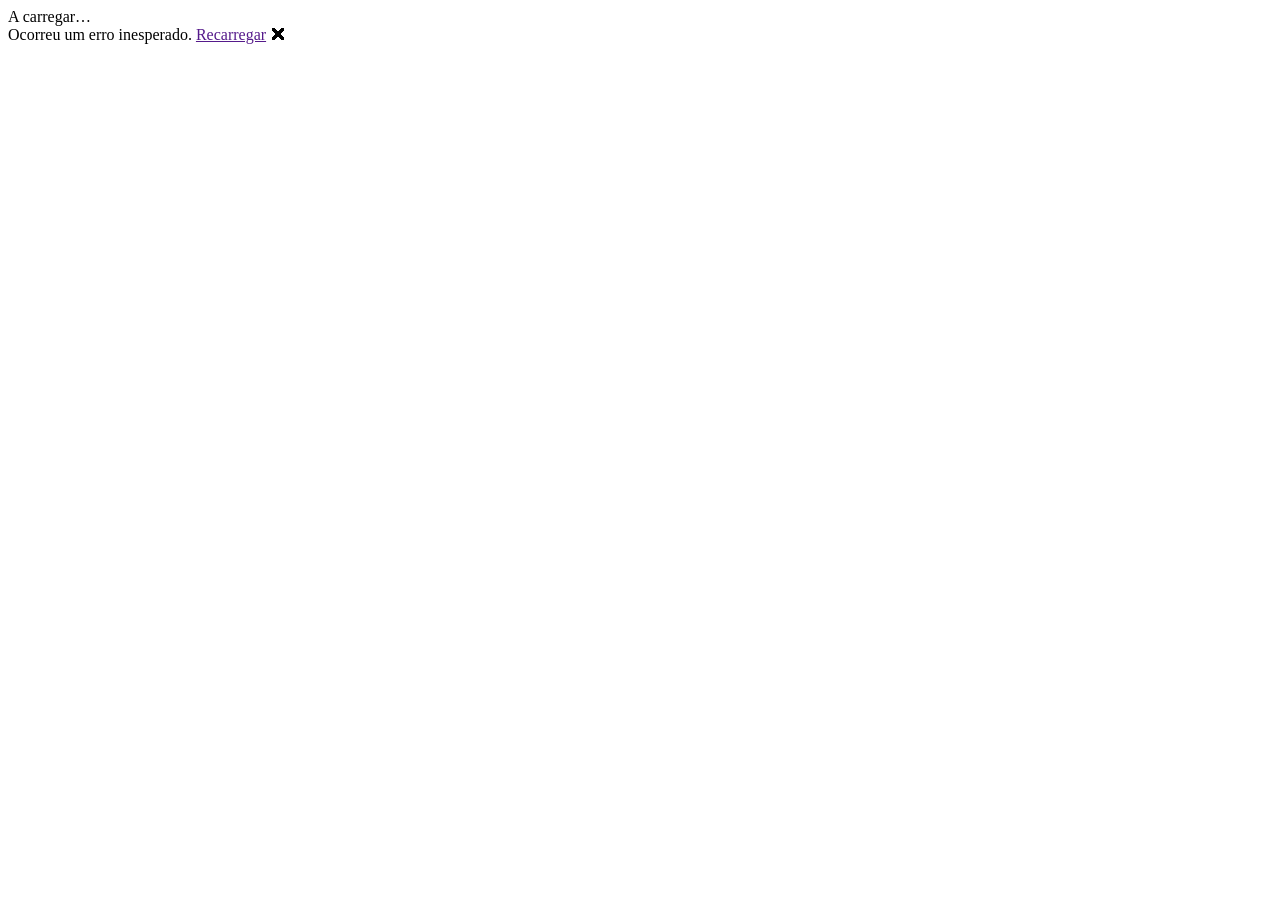
==== commit baf88b5e: "Transformar projeto em Okutanga PDF — leitor PDF pronto para produção. Substitui o CRM Olondonge por" ====
--- a/wwwroot/index.html
+++ b/wwwroot/index.html
@@ -1,18 +1,21 @@
 <!DOCTYPE html>
-<html lang="en">
+<html lang="pt">
 <head>
     <meta charset="utf-8" />
     <meta name="viewport" content="width=device-width, initial-scale=1.0, maximum-scale=1.0, user-scalable=no, viewport-fit=cover" />
-    <title>Olondonge</title>
+    <meta name="author" content="Zetabyte.tech — Osvaldo Capir" />
+    <meta name="description" content="Okutanga PDF — leitor PDF offline. Pesquisa, marcadores, zoom e Abrir com. Zetabyte.tech" />
+    <title>Okutanga PDF</title>
     <base href="/" />
     <link rel="stylesheet" href="css/bootstrap/bootstrap.min.css" />
     <link rel="stylesheet" href="css/theme.css" />
     <link rel="stylesheet" href="css/theme-dark.css" />
     <link rel="stylesheet" href="css/app.css" />
     <link rel="stylesheet" href="css/responsive.css" />
-    <link rel="stylesheet" href="OlondongeApp.styles.css" />
-    <link rel="stylesheet" href="_content/Radzen.Blazor/css/material-base.css" />
-    <link rel="stylesheet" href="https://cdn.jsdelivr.net/npm/bootstrap-icons@1.11.3/font/bootstrap-icons.css" />
+    <link rel="stylesheet" href="css/pdf-reader.css" />
+    <link rel="stylesheet" href="css/desktop-shell.css" />
+    <link rel="stylesheet" href="OkutangaPDF.styles.css" />
+    <link rel="stylesheet" href="css/vendor/bootstrap-icons.min.css" />
     <link rel="icon" type="image/png" href="images/logo_system.png" sizes="32x32" />
     <link rel="icon" type="image/svg+xml" href="images/logo_system.svg" />
     <script src="js/theme.js"></script>
@@ -22,16 +25,22 @@
 
     <div class="status-bar-safe-area"></div>
 
-    <div id="app">Loading...</div>
+    <div id="app">A carregar…</div>
 
     <div id="blazor-error-ui">
-        An unhandled error has occurred.
-        <a href="" class="reload">Reload</a>
+        Ocorreu um erro inesperado.
+        <a href="" class="reload">Recarregar</a>
         <a class="dismiss">🗙</a>
     </div>
 
     <script src="_framework/blazor.webview.js" autostart="false"></script>
-    <script src="js/sidebar.js"></script>
+    <script src="js/pdfjs/pdf.min.js"></script>
+    <script>
+        if (typeof pdfjsLib !== 'undefined') {
+            pdfjsLib.GlobalWorkerOptions.workerSrc = 'js/pdfjs/pdf.worker.min.js';
+        }
+    </script>
+    <script src="js/pdfReader.js"></script>
     <script src="js/dock.js"></script>
 
 </body>
--- a/wwwroot/css/theme.css
+++ b/wwwroot/css/theme.css
@@ -1,16 +1,16 @@
 /**
- * Tema Olondonge — tokens reutilizáveis (Indigo + Sky + Emerald).
+ * Tema okutangaPDF — tokens reutilizáveis (vermelho coral + neutros).
  * Consumir sempre via var(--ol-*) em app.css, PageHeader, Header, Toaster, etc.
  * Escala global de `rem`: ver `responsive.css` (`html { font-size: clamp(...) }`).
  * Para alterar o look globalmente, edite este ficheiro e, se necessário, responsive.css.
  */
 :root {
     /* Marca */
-    --ol-color-primary: #4f46e5;
-    --ol-color-primary-hover: #4338ca;
-    --ol-color-primary-active: #3730a3;
-    --ol-color-primary-soft: #eef2ff;
-    --ol-color-primary-muted: #c7d2fe;
+    --ol-color-primary: #dc2626;
+    --ol-color-primary-hover: #b91c1c;
+    --ol-color-primary-active: #991b1b;
+    --ol-color-primary-soft: #fef2f2;
+    --ol-color-primary-muted: #fecaca;
 
     --ol-color-accent: #0ea5e9;
     --ol-color-accent-soft: #e0f2fe;
--- a/wwwroot/css/theme-dark.css
+++ b/wwwroot/css/theme-dark.css
@@ -1,5 +1,5 @@
 /**
- * Tema escuro (Olondonge). Activo via:
+ * Tema escuro (okutangaPDF). Activo via:
  *   <html data-theme="dark">      (escolha explícita do utilizador)
  *   prefers-color-scheme: dark    (auto, quando o utilizador NÃO escolheu)
  *
--- a/wwwroot/css/app.css
+++ b/wwwroot/css/app.css
@@ -160,7 +160,7 @@
     }
 }
 
-/* Olondonge MVP — cores via css/theme.css */
+/* okutangaPDF MVP — cores via css/theme.css */
 .ol-muted {
     color: var(--ol-text-muted);
     font-size: var(--ol-font-body);
@@ -951,50 +951,14 @@
     }
 }
 
-/* Sidebar / layout base (alinhado ao Ulongisi) */
+/* Layout principal */
 .page {
     position: relative;
     display: flex;
-    flex-direction: row;
+    flex-direction: column;
     flex: 1 1 auto;
     min-height: 0;
     width: 100%;
-}
-
-.sidebar {
-    width: var(--sidebar-width, 250px);
-    background: var(--ol-sidebar-bg);
-    color: var(--ol-sidebar-text);
-    overflow-y: auto;
-    transition: transform 0.25s ease;
-}
-
-.nav-scrollable {
-    padding-top: 0.75rem;
-}
-
-.nav-link {
-    color: var(--ol-sidebar-text);
-    border-radius: 0.5rem;
-    padding: 0.6rem 0.75rem;
-    display: flex;
-    gap: 0.5rem;
-    align-items: center;
-}
-
-.nav-link:hover {
-    color: #fff;
-    background: var(--ol-sidebar-hover);
-}
-
-.nav-divider {
-    border-color: rgba(255, 255, 255, 0.15);
-    margin: 0.75rem 1rem;
-}
-
-.btn-logout {
-    color: rgba(255, 255, 255, 0.85);
-    cursor: pointer;
 }
 
 main {
@@ -1012,42 +976,6 @@
     overflow-y: auto;
     -webkit-overflow-scrolling: touch;
     padding: 0.75rem 0;
-}
-
-.sidebar-overlay {
-    display: none;
-    position: fixed;
-    inset: 0;
-    background: rgba(0, 0, 0, 0.35);
-    opacity: 0;
-    transition: opacity 0.25s ease;
-    z-index: 900;
-}
-
-/* Mobile: sidebar off-canvas */
-.layout-phone .sidebar {
-    position: fixed;
-    top: 0;
-    left: 0;
-    bottom: 0;
-    transform: translateX(-100%);
-    z-index: 950;
-}
-
-.layout-phone .sidebar.open {
-    transform: translateX(0);
-}
-
-.navbar-toggler {
-    display: none;
-}
-
-.layout-phone .navbar-toggler {
-    display: none;
-}
-
-.layout-phone-only {
-    display: block;
 }
 
 /* EmptyLayout: filho directo de #app; preenche altura (Login/Splash trazem o fundo). */
@@ -1748,37 +1676,24 @@
 }
 
 /* -------------------------------------------------------------------------- */
-/* Dock flutuante estilo glass (telefone autenticado)                          */
+/* Navegação inferior (dock) — só telemóvel                                           */
 /* -------------------------------------------------------------------------- */
 
-.layout-tablet .ol-glass-dock-root {
-    display: none;
-}
-
-.layout-phone-dock .sidebar,
-.layout-phone-dock .sidebar-overlay {
-    display: none !important;
-}
-
-.layout-phone-dock .menu-toggle {
-    display: none !important;
-}
-
-.layout-phone-dock main .content .content-wrapper {
+.layout-mobile-app.layout-with-dock main .content .content-wrapper {
     padding-bottom: calc(5.85rem + env(safe-area-inset-bottom, 0px));
     transition: padding-bottom 0.28s cubic-bezier(0.4, 0, 0.2, 1);
 }
 
-.layout-phone-dock .ol-fab-refresh {
+.layout-mobile-app.layout-with-dock .ol-fab-refresh {
     bottom: calc(5.1rem + env(safe-area-inset-bottom, 0px));
     transition: bottom 0.28s cubic-bezier(0.4, 0, 0.2, 1);
 }
 
-.layout-phone-dock.dock-bottom-hidden main .content .content-wrapper {
+.layout-mobile-app.layout-with-dock.dock-bottom-hidden main .content .content-wrapper {
     padding-bottom: calc(1.1rem + env(safe-area-inset-bottom, 0px));
 }
 
-.layout-phone-dock.dock-bottom-hidden .ol-fab-refresh {
+.layout-mobile-app.layout-with-dock.dock-bottom-hidden .ol-fab-refresh {
     bottom: calc(1.15rem + env(safe-area-inset-bottom, 0px));
 }
 
@@ -1915,6 +1830,15 @@
     text-align: center;
 }
 
+.ol-glass-dock-pill--compact {
+    justify-content: space-around;
+    width: min(100%, 360px);
+}
+
+.ol-glass-dock-pill--compact .ol-glass-dock-cluster {
+    display: contents;
+}
+
 .ol-glass-dock-home {
     flex-shrink: 0;
     width: 3.35rem;
@@ -1949,8 +1873,8 @@
 
 @media (prefers-reduced-motion: reduce) {
     .ol-glass-dock-root,
-    .layout-phone-dock main .content .content-wrapper,
-    .layout-phone-dock .ol-fab-refresh {
+    .layout-mobile-app.layout-with-dock main .content .content-wrapper,
+    .layout-mobile-app.layout-with-dock .ol-fab-refresh {
         transition: none;
     }
 
--- a/wwwroot/css/pdf-reader.css
+++ b/wwwroot/css/pdf-reader.css
@@ -0,0 +1,762 @@
+/* Leitor PDF okutangaPDF */
+.ol-pdf-reader {
+    display: flex;
+    flex-direction: column;
+    gap: 0.75rem;
+    min-height: calc(100vh - 8rem);
+}
+
+.ol-pdf-toolbar {
+    display: flex;
+    flex-wrap: wrap;
+    align-items: center;
+    gap: 0.5rem;
+    padding: 0.5rem 0.75rem;
+    background: var(--ol-bg-elevated);
+    border: 1px solid var(--ol-border);
+    border-radius: var(--ol-radius-md);
+    position: sticky;
+    top: 0;
+    z-index: 2;
+}
+
+.ol-pdf-toolbar-group {
+    display: flex;
+    align-items: center;
+    gap: 0.35rem;
+}
+
+.ol-pdf-toolbar-title {
+    flex: 1 1 8rem;
+    min-width: 0;
+    font-size: var(--ol-font-sm);
+    font-weight: 600;
+    white-space: nowrap;
+    overflow: hidden;
+    text-overflow: ellipsis;
+}
+
+.ol-pdf-page-indicator {
+    font-size: var(--ol-font-sm);
+    color: var(--ol-text-secondary);
+    min-width: 5rem;
+    text-align: center;
+}
+
+.ol-pdf-viewport {
+    flex: 1;
+    overflow: auto;
+    display: flex;
+    justify-content: center;
+    padding: 0.5rem;
+    background: var(--ol-bg-subtle);
+    border-radius: var(--ol-radius-md);
+    border: 1px solid var(--ol-border);
+    -webkit-overflow-scrolling: touch;
+}
+
+.ol-pdf-canvas-wrap {
+    box-shadow: var(--ol-shadow-md, 0 4px 16px rgba(0, 0, 0, 0.12));
+    background: #fff;
+    line-height: 0;
+}
+
+.ol-pdf-canvas-wrap canvas {
+    display: block;
+    max-width: 100%;
+    height: auto !important;
+}
+
+.ol-pdf-reader-placeholder {
+    min-height: 50vh;
+    display: flex;
+    align-items: center;
+    justify-content: center;
+    background: var(--ol-bg-subtle);
+    border: 1px dashed var(--ol-border-strong);
+    border-radius: var(--ol-radius-md);
+    padding: 2rem;
+}
+
+.ol-pdf-reader-empty {
+    text-align: center;
+    max-width: 22rem;
+}
+
+.ol-pdf-reader-icon {
+    font-size: 3rem;
+    color: var(--ol-color-primary);
+    display: block;
+    margin-bottom: 0.75rem;
+}
+
+.ol-pdf-loading {
+    display: flex;
+    flex-direction: column;
+    align-items: center;
+    justify-content: center;
+    gap: 0.75rem;
+    min-height: 40vh;
+    color: var(--ol-text-muted);
+}
+
+.ol-biblioteca-list {
+    list-style: none;
+    padding: 0;
+    margin: 0;
+    display: flex;
+    flex-direction: column;
+    gap: 0.5rem;
+}
+
+.ol-biblioteca-item {
+    display: flex;
+    align-items: center;
+    gap: 0.75rem;
+    padding: 0.75rem 1rem;
+    background: var(--ol-bg-elevated);
+    border: 1px solid var(--ol-border);
+    border-radius: var(--ol-radius-md);
+    text-decoration: none;
+    color: inherit;
+    transition: border-color 0.15s, box-shadow 0.15s;
+}
+
+.ol-biblioteca-item:hover,
+.ol-biblioteca-item:focus-visible {
+    border-color: var(--ol-color-primary-muted);
+    box-shadow: 0 2px 8px rgba(0, 0, 0, 0.06);
+}
+
+.ol-biblioteca-item-icon {
+    font-size: 1.5rem;
+    color: var(--ol-color-primary);
+    flex-shrink: 0;
+}
+
+.ol-biblioteca-item-body {
+    flex: 1;
+    min-width: 0;
+}
+
+.ol-biblioteca-item-title {
+    font-weight: 600;
+    font-size: var(--ol-font-body);
+    white-space: nowrap;
+    overflow: hidden;
+    text-overflow: ellipsis;
+}
+
+.ol-biblioteca-item-meta {
+    font-size: var(--ol-font-xs);
+    color: var(--ol-text-muted);
+}
+
+.ol-home-tile-btn {
+    border: none;
+    cursor: pointer;
+    text-align: inherit;
+    width: 100%;
+}
+
+.ol-home-kpi-value-sm {
+    font-size: var(--ol-font-lg) !important;
+}
+
+.ol-pdf-reader--active {
+    min-height: calc(100dvh - 6rem);
+}
+
+.ol-pdf-pages-container {
+    display: flex;
+    flex-direction: column;
+    align-items: center;
+    gap: 0.75rem;
+    width: 100%;
+    padding-bottom: 2rem;
+}
+
+.ol-pdf-page-slot {
+    background: #fff;
+    box-shadow: var(--ol-shadow-md, 0 4px 16px rgba(0, 0, 0, 0.12));
+    line-height: 0;
+}
+
+.ol-pdf-page-slot canvas {
+    display: block;
+    max-width: 100%;
+    height: auto !important;
+}
+
+.ol-pdf-goto-form {
+    display: flex;
+    align-items: center;
+    gap: 0.25rem;
+}
+
+.ol-pdf-goto-input {
+    width: 3.25rem;
+    text-align: center;
+}
+
+.ol-pdf-toolbar-actions {
+    flex-wrap: wrap;
+}
+
+.ol-pdf-panel {
+    padding: 0.75rem;
+    background: var(--ol-bg-elevated);
+    border: 1px solid var(--ol-border);
+    border-radius: var(--ol-radius-md);
+}
+
+.ol-pdf-findbar {
+    padding: 0.5rem 0.75rem;
+    background: var(--ol-bg-elevated);
+    border: 1px solid var(--ol-border);
+    border-radius: var(--ol-radius-md);
+    box-shadow: 0 2px 8px rgba(0, 0, 0, 0.06);
+}
+
+.ol-pdf-findbar-form {
+    display: flex;
+    align-items: center;
+    gap: 0.35rem;
+    flex-wrap: wrap;
+}
+
+.ol-pdf-findbar-icon {
+    color: var(--ol-text-secondary);
+    flex-shrink: 0;
+}
+
+.ol-pdf-findbar-input {
+    flex: 1 1 12rem;
+    min-width: 8rem;
+    border: 1px solid var(--ol-border);
+    border-radius: var(--ol-radius-sm);
+    padding: 0.35rem 0.6rem;
+    font-size: var(--ol-font-sm);
+    background: var(--ol-bg);
+    color: var(--ol-text);
+}
+
+.ol-pdf-findbar-input:focus {
+    outline: 2px solid var(--ol-color-primary);
+    outline-offset: 1px;
+    border-color: var(--ol-color-primary);
+}
+
+.ol-pdf-findbar-status {
+    min-width: 5.5rem;
+    text-align: center;
+    font-size: var(--ol-font-xs);
+    color: var(--ol-text-secondary);
+    flex-shrink: 0;
+}
+
+.ol-pdf-findbar-empty {
+    color: var(--ol-color-danger, #dc3545);
+}
+
+.ol-pdf-findbar-btn {
+    padding: 0.2rem 0.45rem;
+    line-height: 1;
+}
+
+.ol-pdf-findbar-snippet {
+    margin-top: 0.35rem;
+    padding-left: 1.5rem;
+    white-space: nowrap;
+    overflow: hidden;
+    text-overflow: ellipsis;
+}
+
+.ol-pdf-page-slot--highlight {
+    outline: 3px solid var(--ol-color-primary);
+    outline-offset: 4px;
+    border-radius: 2px;
+    transition: outline-color 0.3s ease;
+}
+
+.ol-pdf-search-form {
+    display: flex;
+    gap: 0.5rem;
+}
+
+.ol-pdf-search-results {
+    list-style: none;
+    padding: 0;
+    margin: 0.5rem 0 0;
+    max-height: 10rem;
+    overflow-y: auto;
+}
+
+.ol-pdf-search-hit {
+    display: block;
+    width: 100%;
+    text-align: left;
+    border: none;
+    background: var(--ol-bg-subtle);
+    border-radius: var(--ol-radius-sm);
+    padding: 0.5rem 0.75rem;
+    margin-bottom: 0.35rem;
+    cursor: pointer;
+}
+
+.ol-pdf-search-hit strong {
+    display: block;
+    font-size: var(--ol-font-xs);
+    color: var(--ol-color-primary);
+}
+
+.ol-pdf-bookmark-list {
+    list-style: none;
+    padding: 0;
+    margin: 0;
+}
+
+.ol-pdf-bookmark-item {
+    display: flex;
+    align-items: center;
+    gap: 0.25rem;
+}
+
+.ol-pdf-bookmark-go {
+    flex: 1;
+    text-align: left;
+    border: none;
+    background: transparent;
+    padding: 0.35rem 0;
+    cursor: pointer;
+}
+
+.ol-pdf-thumbs {
+    display: flex;
+    gap: 0.5rem;
+    overflow-x: auto;
+    padding: 0.5rem 0;
+    -webkit-overflow-scrolling: touch;
+}
+
+.ol-pdf-thumb {
+    flex-shrink: 0;
+    display: flex;
+    flex-direction: column;
+    align-items: center;
+    gap: 0.25rem;
+    border: 2px solid var(--ol-border);
+    border-radius: var(--ol-radius-sm);
+    background: var(--ol-bg-elevated);
+    padding: 0.25rem;
+    cursor: pointer;
+    font-size: var(--ol-font-xs);
+}
+
+.ol-pdf-thumb--active {
+    border-color: var(--ol-color-primary);
+}
+
+.ol-pdf-thumb canvas {
+    display: block;
+    width: 60px;
+    height: auto;
+}
+
+.ol-biblioteca-item-actions {
+    display: flex;
+    gap: 0.25rem;
+    flex-shrink: 0;
+}
+
+/* -------------------------------------------------------------------------- */
+/* Isolamento desktop vs compacto (telefone / viewport estreita)              */
+/* -------------------------------------------------------------------------- */
+
+.ol-pdf-chrome--compact {
+    display: none;
+}
+
+.ol-pdf-chrome--desktop {
+    display: block;
+}
+
+.ol-pdf-panel-close {
+    display: none;
+}
+
+/* Telefone nativo */
+.ol-pdf-reader--compact .ol-pdf-chrome--desktop {
+    display: none !important;
+}
+
+.ol-pdf-reader--compact .ol-pdf-chrome--compact {
+    display: block;
+}
+
+.ol-pdf-reader--compact .ol-pdf-panel-close {
+    display: inline-flex;
+}
+
+/* Viewport estreita — mesmo em desktop shell ou janela redimensionada */
+@media (max-width: 768px) {
+    .ol-pdf-reader--active .ol-pdf-chrome--desktop {
+        display: none !important;
+    }
+
+    .ol-pdf-reader--active .ol-pdf-chrome--compact {
+        display: block;
+    }
+
+    .ol-pdf-reader--active {
+        gap: 0;
+        min-height: 100dvh;
+    }
+
+    .ol-pdf-reader--active .ol-pdf-viewport {
+        flex: 1;
+        min-height: 0;
+        border: none;
+        border-radius: 0;
+        padding: 0;
+        margin-bottom: calc(4.25rem + env(safe-area-inset-bottom, 0px));
+    }
+
+    .ol-pdf-reader--active .ol-pdf-findbar--responsive {
+        position: fixed;
+        top: 0;
+        left: 0;
+        right: 0;
+        z-index: 35;
+        margin: 0;
+        border-radius: 0;
+        padding-top: calc(0.5rem + env(safe-area-inset-top, 0px));
+    }
+
+    .ol-pdf-reader--active .ol-pdf-panel--responsive {
+        position: fixed;
+        top: 0;
+        left: 0;
+        right: 0;
+        z-index: 35;
+        margin: 0;
+        border-radius: 0;
+        max-height: 45dvh;
+        overflow-y: auto;
+        padding-top: calc(0.5rem + env(safe-area-inset-top, 0px));
+    }
+
+    .ol-pdf-reader--active .ol-pdf-panel-close {
+        display: inline-flex;
+    }
+
+    .ol-pdf-reader--active .ol-pdf-thumbs--responsive {
+        position: fixed;
+        left: 0;
+        right: 0;
+        bottom: calc(4.25rem + env(safe-area-inset-bottom, 0px));
+        z-index: 35;
+        background: var(--ol-bg-elevated);
+        border-top: 1px solid var(--ol-border);
+        padding: 0.5rem 0.75rem;
+        margin: 0;
+    }
+
+    .layout-mobile-app:has(.ol-pdf-reader--active) .header-container,
+    .layout-desktop-app:has(.ol-pdf-reader--active) .win-chrome {
+        display: none;
+    }
+
+    .layout-mobile-app:has(.ol-pdf-reader--active) .ol-glass-dock-root {
+        display: none !important;
+    }
+
+    .layout-mobile-app:has(.ol-pdf-reader--active) main .content .content-wrapper,
+    .layout-desktop-app:has(.ol-pdf-reader--active) .content-wrapper {
+        padding: 0 !important;
+        padding-bottom: 0 !important;
+    }
+}
+
+/* -------------------------------------------------------------------------- */
+/* Leitor compacto (telefone) — documento + barra de páginas + menu           */
+/* -------------------------------------------------------------------------- */
+
+.ol-pdf-reader--compact {
+    gap: 0;
+    min-height: 100dvh;
+    position: relative;
+}
+
+.ol-pdf-reader--compact .ol-pdf-viewport {
+    flex: 1;
+    min-height: 0;
+    border: none;
+    border-radius: 0;
+    padding: 0;
+    /* espaço para a barra de páginas fixa em baixo */
+    margin-bottom: calc(4.25rem + env(safe-area-inset-bottom, 0px));
+}
+
+.ol-pdf-mobile-nav {
+    position: fixed;
+    left: 0;
+    right: 0;
+    bottom: 0;
+    z-index: 40;
+    display: flex;
+    align-items: center;
+    justify-content: center;
+    gap: 0.5rem;
+    padding: 0.45rem 0.65rem;
+    padding-bottom: calc(0.45rem + env(safe-area-inset-bottom, 0px));
+    background: color-mix(in srgb, var(--ol-bg-elevated) 94%, transparent);
+    backdrop-filter: blur(12px);
+    -webkit-backdrop-filter: blur(12px);
+    border-top: 1px solid var(--ol-border);
+    box-shadow: 0 -4px 20px rgba(0, 0, 0, 0.1);
+}
+
+.ol-pdf-mobile-nav-btn--menu {
+    margin-right: 0.15rem;
+}
+
+.ol-pdf-mobile-nav-btn {
+    display: flex;
+    align-items: center;
+    justify-content: center;
+    width: 2.75rem;
+    height: 2.75rem;
+    border: 1px solid var(--ol-border);
+    border-radius: 999px;
+    background: var(--ol-bg);
+    color: var(--ol-text);
+    font-size: 1.1rem;
+    cursor: pointer;
+}
+
+.ol-pdf-mobile-nav-btn:disabled {
+    opacity: 0.4;
+    cursor: not-allowed;
+}
+
+.ol-pdf-mobile-page-btn {
+    min-width: 5.5rem;
+    height: 2.75rem;
+    border: none;
+    border-radius: 999px;
+    background: var(--ol-color-primary-soft, rgba(13, 110, 253, 0.12));
+    color: var(--ol-color-primary);
+    font-weight: 600;
+    font-size: var(--ol-font-sm);
+    cursor: pointer;
+    padding: 0 1rem;
+}
+
+.ol-pdf-mobile-page-sep {
+    opacity: 0.55;
+    font-weight: 400;
+    margin: 0 0.1rem;
+}
+
+.ol-pdf-mobile-backdrop {
+    position: fixed;
+    inset: 0;
+    z-index: 45;
+    background: rgba(0, 0, 0, 0.35);
+}
+
+.ol-pdf-mobile-sheet {
+    position: fixed;
+    left: 0;
+    right: 0;
+    bottom: 0;
+    z-index: 50;
+    padding: 0.75rem 1rem calc(4.5rem + env(safe-area-inset-bottom, 0px));
+    background: var(--ol-bg-elevated);
+    border-radius: var(--ol-radius-lg) var(--ol-radius-lg) 0 0;
+    box-shadow: 0 -8px 32px rgba(0, 0, 0, 0.15);
+    max-height: 70dvh;
+    overflow-y: auto;
+}
+
+.ol-pdf-mobile-sheet-handle {
+    width: 2.5rem;
+    height: 0.25rem;
+    border-radius: 999px;
+    background: var(--ol-border-strong, #ccc);
+    margin: 0 auto 0.5rem;
+}
+
+.ol-pdf-mobile-sheet-title {
+    font-size: var(--ol-font-sm);
+    font-weight: 600;
+    text-align: center;
+    margin: 0 0 0.75rem;
+    white-space: nowrap;
+    overflow: hidden;
+    text-overflow: ellipsis;
+    color: var(--ol-text-secondary);
+}
+
+.ol-pdf-mobile-sheet-grid {
+    display: grid;
+    grid-template-columns: repeat(2, minmax(0, 1fr));
+    gap: 0.5rem;
+}
+
+.ol-pdf-mobile-sheet-item {
+    display: flex;
+    flex-direction: column;
+    align-items: center;
+    justify-content: center;
+    gap: 0.35rem;
+    min-height: 4.25rem;
+    padding: 0.65rem 0.5rem;
+    border: 1px solid var(--ol-border);
+    border-radius: var(--ol-radius-md);
+    background: var(--ol-bg-subtle);
+    color: var(--ol-text);
+    font-size: var(--ol-font-xs);
+    text-align: center;
+    cursor: pointer;
+}
+
+.ol-pdf-mobile-sheet-item i {
+    font-size: 1.25rem;
+    color: var(--ol-color-primary);
+}
+
+.ol-pdf-mobile-sheet--goto {
+    padding-bottom: calc(5.5rem + env(safe-area-inset-bottom, 0px));
+}
+
+.ol-pdf-mobile-goto-form {
+    padding: 0.25rem 0;
+}
+
+.ol-pdf-findbar--overlay,
+.ol-pdf-panel--overlay,
+.ol-pdf-thumbs--overlay {
+    position: fixed;
+    left: 0;
+    right: 0;
+    z-index: 35;
+    margin: 0;
+    border-radius: 0;
+    border-left: none;
+    border-right: none;
+}
+
+.ol-pdf-findbar--overlay {
+    top: 0;
+    padding-top: calc(0.5rem + env(safe-area-inset-top, 0px));
+}
+
+.ol-pdf-panel--overlay {
+    top: calc(2.75rem + env(safe-area-inset-top, 0px));
+    max-height: 40dvh;
+    overflow-y: auto;
+}
+
+.ol-pdf-thumbs--overlay {
+    bottom: calc(4.25rem + env(safe-area-inset-bottom, 0px));
+    background: var(--ol-bg-elevated);
+    border-top: 1px solid var(--ol-border);
+    padding: 0.5rem 0.75rem;
+}
+
+.ol-pdf-immersive-exit {
+    position: fixed;
+    top: calc(0.65rem + env(safe-area-inset-top, 0px));
+    right: 0.65rem;
+    z-index: 42;
+    width: 2.75rem;
+    height: 2.75rem;
+    border: none;
+    border-radius: 999px;
+    background: rgba(0, 0, 0, 0.55);
+    color: #fff;
+    display: flex;
+    align-items: center;
+    justify-content: center;
+    cursor: pointer;
+    backdrop-filter: blur(8px);
+}
+
+/* Ecrã inteiro desktop */
+.ol-pdf-reader--immersive.ol-pdf-reader--desktop .ol-pdf-toolbar {
+    display: none;
+}
+
+.ol-pdf-reader--immersive.ol-pdf-reader--desktop .ol-pdf-viewport {
+    min-height: 100%;
+}
+
+.ol-pdf-immersive-bar {
+    position: fixed;
+    top: 0;
+    left: 0;
+    right: 0;
+    z-index: 50;
+    display: flex;
+    align-items: center;
+    justify-content: space-between;
+    gap: 0.75rem;
+    padding: 0.45rem 0.75rem;
+    background: rgba(20, 20, 20, 0.72);
+    backdrop-filter: blur(10px);
+    color: #fff;
+    opacity: 0;
+    pointer-events: none;
+    transition: opacity 0.2s ease;
+}
+
+.ol-pdf-reader--immersive.ol-pdf-reader--desktop:hover .ol-pdf-immersive-bar,
+.ol-pdf-reader--immersive.ol-pdf-reader--desktop:focus-within .ol-pdf-immersive-bar {
+    opacity: 1;
+    pointer-events: auto;
+}
+
+.ol-pdf-immersive-nav {
+    display: flex;
+    align-items: center;
+    gap: 0.35rem;
+}
+
+.ol-pdf-immersive-page {
+    min-width: 4.5rem;
+    text-align: center;
+    font-size: var(--ol-font-sm);
+}
+
+.layout-mobile-app.layout-reader-active .header-container,
+.layout-mobile-app:has(.ol-pdf-reader--compact.ol-pdf-reader--active) .header-container {
+    display: none;
+}
+
+.layout-mobile-app.layout-reader-active .ol-glass-dock-root,
+.layout-mobile-app:has(.ol-pdf-reader--compact.ol-pdf-reader--active) .ol-glass-dock-root {
+    display: none !important;
+}
+
+.layout-mobile-app.layout-reader-active main .content .content-wrapper,
+.layout-mobile-app:has(.ol-pdf-reader--compact.ol-pdf-reader--active) main .content .content-wrapper {
+    padding: 0 !important;
+    padding-bottom: 0 !important;
+}
+
+.layout-mobile-app.layout-reader-active .ol-pdf-reader--compact,
+.layout-mobile-app:has(.ol-pdf-reader--compact.ol-pdf-reader--active) .ol-pdf-reader--compact {
+    min-height: 100dvh;
+}
+
+.layout-mobile-app.layout-reader-immersive main .content,
+.layout-mobile-app:has(.ol-pdf-reader--compact.ol-pdf-reader--immersive) main .content {
+    min-height: 100dvh;
+}
+
+/* Ecrã inteiro compacto: documento máximo, barra de páginas mantém-se */
+.ol-pdf-reader--compact.ol-pdf-reader--immersive .ol-pdf-viewport {
+    margin-bottom: calc(4.25rem + env(safe-area-inset-bottom, 0px));
+}
--- a/wwwroot/css/desktop-shell.css
+++ b/wwwroot/css/desktop-shell.css
@@ -0,0 +1,238 @@
+/**
+ * Shell desktop (Windows / Mac) — estilo aplicação nativa, não web nem mobile.
+ */
+
+.layout-desktop-app {
+    --win-chrome-height: 4.25rem;
+    --win-titlebar-bg: #f9f9f9;
+    --win-commandbar-bg: #f3f3f3;
+    --win-commandbar-border: #d4d4d4;
+    --win-nav-text: #1a1a1a;
+    --win-nav-hover: #e8e8e8;
+    --win-nav-active-bg: #ffffff;
+    --win-cmd-text: #1a1a1a;
+    --win-cmd-hover: #e5e5e5;
+    font-family: "Segoe UI Variable", "Segoe UI", system-ui, -apple-system, sans-serif;
+}
+
+html[data-theme="dark"] .layout-desktop-app {
+    --win-titlebar-bg: #1e1e1e;
+    --win-commandbar-bg: #2d2d2d;
+    --win-commandbar-border: #3d3d3d;
+    --win-nav-text: #f3f3f3;
+    --win-nav-hover: #3a3a3a;
+    --win-nav-active-bg: #383838;
+    --win-cmd-text: #f3f3f3;
+    --win-cmd-hover: #404040;
+}
+
+.layout-desktop-app .ol-glass-dock-root {
+    display: none !important;
+}
+
+.layout-desktop-app main > article.content {
+    padding: 0;
+    flex: 1 1 auto;
+    min-height: 0;
+    display: flex;
+    flex-direction: column;
+}
+
+.layout-desktop-app .content-wrapper {
+    max-width: none;
+    margin: 0;
+    padding: 0;
+    flex: 1 1 auto;
+    min-height: 0;
+    display: flex;
+    flex-direction: column;
+}
+
+/* Páginas informativas: coluna centrada */
+.layout-desktop-app .content-wrapper:has(.ol-biblioteca-list),
+.layout-desktop-app .content-wrapper:has(.ol-settings-page) {
+    max-width: 52rem;
+    margin: 0 auto;
+    padding: 1.25rem 1.5rem 2rem;
+    width: 100%;
+}
+
+/* Leitor: ecrã inteiro */
+.layout-desktop-app .content-wrapper:has(.ol-pdf-reader--active),
+.layout-desktop-app .content-wrapper:has(.ol-pdf-loading),
+.layout-desktop-app .content-wrapper:has(.ol-pdf-reader-placeholder) {
+    max-width: none;
+    padding: 0;
+}
+
+.win-chrome {
+    flex-shrink: 0;
+    border-bottom: 1px solid var(--win-commandbar-border);
+    background: var(--win-commandbar-bg);
+    user-select: none;
+    -webkit-user-select: none;
+}
+
+.win-titlebar {
+    display: flex;
+    align-items: center;
+    min-height: 2rem;
+    padding: 0 0.75rem;
+    background: var(--win-titlebar-bg);
+    border-bottom: 1px solid var(--win-commandbar-border);
+}
+
+.win-titlebar-brand {
+    display: flex;
+    align-items: center;
+    gap: 0.5rem;
+    min-width: 0;
+}
+
+.win-titlebar-brand img {
+    width: 16px;
+    height: 16px;
+    object-fit: contain;
+}
+
+.win-titlebar-name {
+    font-size: 0.75rem;
+    font-weight: 600;
+    color: var(--win-nav-text);
+    letter-spacing: 0.01em;
+}
+
+.win-commandbar {
+    display: flex;
+    align-items: stretch;
+    justify-content: space-between;
+    gap: 0.5rem;
+    min-height: 2.25rem;
+    padding: 0 0.35rem;
+}
+
+.win-nav {
+    display: flex;
+    align-items: stretch;
+    gap: 0.125rem;
+}
+
+.win-nav-item {
+    display: inline-flex;
+    align-items: center;
+    gap: 0.4rem;
+    padding: 0 0.85rem;
+    font-size: 0.8125rem;
+    font-weight: 400;
+    color: var(--win-nav-text);
+    text-decoration: none;
+    border: none;
+    background: transparent;
+    border-bottom: 2px solid transparent;
+    transition: background 0.1s ease;
+}
+
+.win-nav-item:hover {
+    background: var(--win-nav-hover);
+    color: var(--win-nav-text);
+}
+
+.win-nav-item--active {
+    background: var(--win-nav-active-bg);
+    border-bottom-color: var(--ol-color-primary);
+    font-weight: 500;
+}
+
+.win-nav-item i {
+    font-size: 0.9rem;
+    opacity: 0.85;
+}
+
+.win-commandbar-actions {
+    display: flex;
+    align-items: center;
+    gap: 0.25rem;
+    padding-right: 0.25rem;
+}
+
+.win-cmd-btn {
+    display: inline-flex;
+    align-items: center;
+    gap: 0.4rem;
+    height: 1.75rem;
+    padding: 0 0.65rem;
+    font-size: 0.8125rem;
+    color: var(--win-cmd-text);
+    background: transparent;
+    border: 1px solid transparent;
+    border-radius: 3px;
+    cursor: pointer;
+}
+
+.win-cmd-btn:hover {
+    background: var(--win-cmd-hover);
+    border-color: var(--win-commandbar-border);
+}
+
+.win-cmd-btn--icon {
+    width: 1.75rem;
+    padding: 0;
+    justify-content: center;
+}
+
+.win-cmd-sep {
+    width: 1px;
+    height: 1.25rem;
+    background: var(--win-commandbar-border);
+    margin: 0 0.25rem;
+}
+
+/* Leitor PDF — chrome de aplicação */
+.layout-desktop-app .ol-pdf-reader--active {
+    gap: 0;
+    min-height: 0;
+    flex: 1 1 auto;
+    height: 100%;
+}
+
+.layout-desktop-app .ol-pdf-toolbar {
+    flex-shrink: 0;
+    border-radius: 0;
+    border: none;
+    border-bottom: 1px solid var(--ol-border);
+    background: var(--win-commandbar-bg);
+    padding: 0.35rem 0.75rem;
+    position: static;
+    box-shadow: none;
+}
+
+.layout-desktop-app .ol-pdf-viewport {
+    flex: 1 1 auto;
+    min-height: 0;
+    border: none;
+    border-radius: 0;
+    background: #525659;
+}
+
+html[data-theme="dark"] .layout-desktop-app .ol-pdf-viewport {
+    background: #1a1a1a;
+}
+
+.layout-desktop-app .ol-pdf-panel {
+    border-radius: 0;
+    border-left: none;
+    border-right: none;
+    margin: 0;
+}
+
+.layout-desktop-app .ol-pdf-loading {
+    flex: 1;
+    min-height: 12rem;
+}
+
+.layout-desktop-app .ol-pdf-reader-placeholder {
+    flex: 1;
+    min-height: 12rem;
+    border: none;
+    border-radius: 0;
+}
